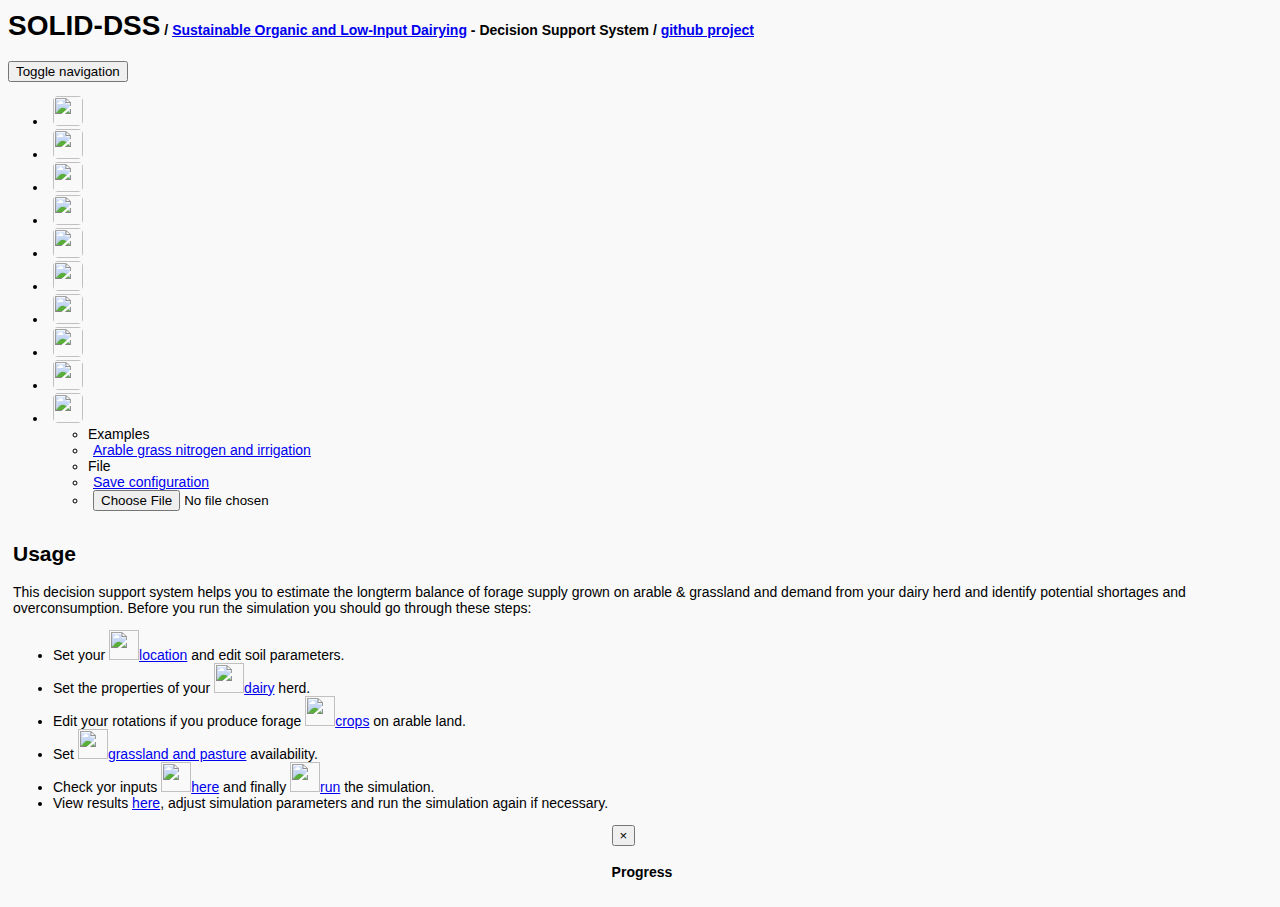
==== index.html @ 54b2c6d6 "Fix js" ====
<!DOCTYPE html>
<html lang="en">
<head>
<meta charset="UTF-8">
<title>SOLID-DSS</title>
<!-- <link rel="stylesheet" href="https://maxcdn.bootstrapcdn.com/bootstrap/3.3.4/css/bootstrap.min.css"> -->
<link rel="stylesheet" href="lib/bootstrap-3.3.4/css/bootstrap.min.css">
<!-- <link rel="stylesheet" href="https://maxcdn.bootstrapcdn.com/bootstrap/3.3.4/css/bootstrap-theme.min.css"> -->
<link rel="stylesheet" href="lib/bootstrap-3.3.4/css/bootstrap-theme.min.css">
<link rel="stylesheet" href="lib/bootstrap-select.min.css">
<!-- <link rel='stylesheet' href='http://code.jquery.com/ui/1.11.2/themes/smoothness/jquery-ui.min.css'> -->
<link rel="stylesheet" href="https://cdnjs.cloudflare.com/ajax/libs/leaflet/0.7.7/leaflet.css" />
<link rel='stylesheet' href='lib/jquery-ui.min.css'>
<link rel="stylesheet" href="lib/crop-rotation-ui.css">
<link rel="stylesheet" href="css/ribbon.css">
<link href="lib/c3.css" rel="stylesheet" type="text/css">
<!-- <script src="https://ajax.googleapis.com/ajax/libs/jquery/1.11.2/jquery.min.js"></script> -->
<script src="lib/jquery.min.js"></script>
<!-- <script src='http://cdnjs.cloudflare.com/ajax/libs/jqueryui/1.11.2/jquery-ui.min.js'></script> -->
<script src='lib/jquery-ui.min.js'></script>
<!-- <script src="https://maxcdn.bootstrapcdn.com/bootstrap/3.3.4/js/bootstrap.min.js"></script> -->
<script src="lib/bootstrap-3.3.4/js/bootstrap.min.js"></script>
<script src="lib/bootstrap-select.min.js"></script>
<script src="https://cdnjs.cloudflare.com/ajax/libs/leaflet/0.7.7/leaflet.js"></script>
<!-- <script src="http://d3js.org/d3.v3.min.js"></script> -->
<script src="lib/d3.min.js" charset="utf-8"></script>
<!-- <script src="lib/c3.0.49.min.js"></script> -->
<script src="lib/c3.min.js"></script>
<script src="lib/simple_statistics.js"></script>
<script src="lib/spin.js"></script>
<script src="lib/FileSaver.min.js"></script>
<script src="lib/jquery.inview.min.js"></script>
<script src="lib/crop-rotation-ui.js"></script>
<script src="lib/weather.solar.js"></script>
<script src="lib/dairy.min.js"></script>
<script src="lib/pathseg.js"></script> <!-- polyfill https://github.com/progers/pathseg -->
<script src="js/index.ui.min.js"></script>
<script src="js/index.min.js"></script>
<style type="text/css">
/*label {
  font-weight: 500;
  line-height: 1.1;
}*/
.scroll-area {
  height: 300px;
  position: relative;
  overflow: auto;
}


body {
  background-color: rgba(249, 249, 249, 1);
  font-size: 14px;
  font-family:"Helvetica Neue", Arial, Helvetica, sans-serif;  
}

.modal {
  text-align: center;
}

@media screen and (min-width: 768px) { 
  .modal:before {
    display: inline-block;
    vertical-align: middle;
    content: " ";
    height: 100%;
  }
}

#results-dlg .modal-dialog {
    overflow-y: initial !important
}

#results-dlg .modal-body{
    height: 600px;
    overflow-y: auto;
}

.modal-dialog {
  display: inline-block;
  text-align: left;
  vertical-align: middle;
}

#navbar {
  box-shadow: none;
  background-image: none;
  border-width: 0;

}

#navbar-collapse {
  padding-left: 0px;
  overflow: hidden;
}

#navbar-collapse a {
  text-align: center;
  padding: 5px;
}

.nav > li > a {
  border-radius: 5px;
}

.scroll-area > div {
  padding-left: 5px;
  padding-right: 50px;
}


#navbar-collapse img:hover {
  background-color: #e7e7e7;
}

#navbar-collapse img {
  border-radius: 5px;
}


.input-group-addon {
  min-width: 90px;
}

.input-group-addon.long-input-desc {
  min-width: 250px;
  max-width: 250px;
}

.panel-title > a.feed-selected {
  color: rgb(0, 109, 44);
}

.crop-rotation > #well, .crop-rotation > #main, .crop-rotation > #edit {
  background-color:  rgba(249, 249, 249, 1);
}

/*.crop-rotation > #edit {
  max-height: 50px !important;
  min-height: 50px !important;
}*/

.alert {
  position: absolute;
  top: 0;
  right: 0;
  left: 0;
  margin-top: 20px;
  margin-left: auto;
  margin-right: auto;
  z-index: 100;
}

.c3.chart {
  min-height: 350px;
  max-height: 350px;
}

#dairy-chart-1 .c3-circle {
  stroke-width: 2px;
  opacity: 1 !important;
}

.c3-line {
  stroke-width: 2px;
}

.c3-region.region-wheat {
  fill: rgb(8,81,156);
}
.c3-region.region-grass-legume {
  fill: rgb(0,109,44);
}
.c3-region.region-maize-silage {
  fill: rgb(210, 210, 5);
}
.c3-region.region-barley {
  fill: rgb(203, 24, 29);
}
.c3-region.region-oats {
  fill: rgb(204, 76, 2);
}
.c3-region.region-rye {
  fill: rgb(106, 81, 163);
}
.c3-region.region-grey1 {
  fill: rgb(190, 190, 190);
}
.c3-region.region-grey2 {
  fill: rgb(230, 230, 230);
}

/*#navbar svg {
  width: 60px;
  height: 60px;
}

#navbar svg path {
  fill: #333;
}

#navbar a:hover path {
  fill: #337ab7;
}*/

#navbar img {
  width: 30px;
  height: 30px;
}

#navbar img.inflate {
  width: 40px;
  height: 40px;
}

#title.deflate {
  font-size: 0;
}

#title {
  margin-top: 10px;
}

#map {
  height: 400px;
  border: 1px solid;
  border-color: rgb(204, 204, 204);
  border-radius: 4px;
}

.map-spinner #spinner {
  width: 20px;
  height: 40px;
}

</style>
</head>
<body>

  <div class="container">
    <h1 id='title'>SOLID-DSS<span style='font-size:50%;'> / <a href="http://www.solidairy.eu/" title='http://www.solidairy.eu/'><span class='glyphicon glyphicon-link' aria-hidden="true"></span> Sustainable Organic and Low-Input Dairying</a> - Decision Support System / <a href="https://github.com/zalf-lse/solid-dss" title='https://github.com/zalf-lse/solid-dss'><span class='glyphicon glyphicon-link' aria-hidden="true"></span> github project</a></span></h1>
    <nav id="navbar" class="navbar navbar-default" role="navigation"> 
        <div class="navbar-header">
            <button type="button" class="navbar-toggle" data-toggle="collapse" data-target="#navbar-collapse"> 
                <span class="sr-only">Toggle navigation</span> 
                <span class="icon-bar"></span> 
                <span class="icon-bar"></span> 
                <span class="icon-bar"></span> 
            </button>
        </div>
        <div class="collapse navbar-collapse" id="navbar-collapse">
          <ul class="nav navbar-nav navbar-left">
            <li class='active' data-toggle="popover" data-placement="right" data-content="Introduction">
              <a href="#intro">
                <img class='svg' src='img/info.svg' height='60' width='60'>
              </a>
            </li>
            <li data-toggle="popover" data-placement="right" data-content="Location &amp; weather">
              <a href="#location">
                <img class='svg' src='img/weather.svg' height='60' width='60'>
              </a>
            </li>
            <li data-toggle="popover" data-placement="right" data-content="Simulation settings">
              <a href="#settings">
                <img class='svg' src='img/settings.svg' height='60' width='60'>
              </a>
            </li>
            <li data-toggle="popover" data-content="Dairy herd" data-placement="right">
              <a href="#herd">
                <img class='svg' src='img/cow.svg' height='60' width='60'>
              </a>
            </li>
            <li data-toggle="popover" data-placement="right" data-content="Purchased feedstuff">
              <a href="#feed">
                <img class='svg' src='img/feed.svg' height='60' width='60'>
              </a>
            </li>
            <li data-toggle="popover" data-placement="right" data-content="Crop production">
              <a href="#crop">
                <img class='svg' src='img/crop.svg' height='60' width='60'>
              </a>
            </li>
            <li data-toggle="popover" data-placement="right" data-content="Grassland &amp; pasture">
              <a href="#grass">
                <img class='svg' src='img/grass.svg' height='60' width='60'>
              </a>
            </li>

            <li data-toggle="popover" data-placement="right" data-content="Input summary">
              <a href="#input-summary">
                <img class='svg' src='img/chart.svg' height='60' width='60'>
              </a>
            </li>

            <li data-toggle="popover" data-placement="right" data-content="Run simulation">
              <a id='run-btn' href="#run">
                <img class='svg' src='img/run.svg' height='60' width='60'>
              </a>
            </li>

            <li id='save-load' class="dropdown" data-toggle="popover" data-placement="right" data-content="Save/load settings to/from local file">
              <a href="#" class="dropdown-toggle" data-toggle="dropdown"><img class='svg' src='img/file.svg' height='60' width='60'><b class="caret"></b></a>
              <ul class="dropdown-menu">
                  <li class="dropdown-header">Examples</li>
                  <li><a id='example1' class="example-file" href="#">Arable grass nitrogen and irrigation</a></li>
                  <li class="dropdown-header">File</li>
                  <li><a id='save' href="#">Save configuration</a></li>
                  <li><input type="file" id="load" name="files" style='margin-left: 5px;'></li>
                </ul>
            </li>

          </ul>
        </div>
    </nav>


    <div class="scroll-area" data-spy="scroll" data-offset="0">

      <div id="intro" class='text col-md-12'>
        <h2>Usage</h2>
        
        <p>This decision support system helps you to estimate the longterm balance of forage supply grown on arable &amp; grassland and demand from your dairy herd and identify potential shortages and overconsumption. Before you run the simulation you should go through these steps:</p>

          <ul>
            <li>
              Set your <a href="#location"><img class='svg' src='img/weather.svg' height='30' width='30'>location</a> and edit soil parameters.
            </li>
            <li>
              Set the properties of your <a href="#herd"><img class='svg' src='img/cow.svg' height='30' width='30'>dairy</a> herd.
            </li>
            <li>
              Edit your rotations if you produce forage <a href="#crop"><img class='svg' src='img/crop.svg' height='30' width='30'>crops</a> on arable land.
            </li>
            <li>
              Set <a href="#crop"><img class='svg' src='img/grass.svg' height='30' width='30'>grassland and pasture</a> availability.
            </li>
            <li>
              Check yor inputs <a href="#input-summary"><img class='svg' src='img/chart.svg' height='30' width='30'>here</a> and finally <a id='run-link' href="#"><img class='svg' src='img/run.svg' height='30' width='30'>run</a> the simulation.
            </li>
            <li>
              View results <a href="#output-summary">here</a>, adjust simulation parameters and run the simulation again if necessary.
            </li>
          </ul>

      </div>

      <div id="location" class='text col-md-12'>
        <h2>Location and Weather</h2>
      </div>

      <div class='text col-md-12'>
        <h3>Soil</h3>
      </div>

      <div class='col-md-6'>

        <label for="topsoil-texture">Topsoil texture</label>
        <div class="input-group">
          <select id="topsoil-texture" class='form-control parameter-soil' data-toggle="popover" data-placement="bottom" data-content='Soil texture class.'>
            <option value="sandy clay loam">sandy clay loam</option>
            <option value="clay loam">clay loam</option>
            <option value="loam">loam</option>
            <option value="sandy loam" selected>sandy loam</option>
            <option value="loamy sand">loamy sand</option>
            <option value="silt loam">silt loam</option>
            <option value="silty clay loam">silty clay loam</option>
          </select>
          <span class="input-group-addon">year</span>
        </div>
        
        <br>

        <!-- <label for="topsoil-org">Topsoil organic matter</label>
        <div class="input-group">
          <input id="topsoil-org" type='number' data-toggle="popover" data-placement="bottom" class='form-control parameter-soil' value="5" min='0' max='10' data-content='Topsoil organic matter fraction'>
          <span class="input-group-addon">%</span>
        </div>
        
        <br>

        <label for="topsoil-depth">Topsoil depth</label>
        <div class="input-group">
          <input id="topsoil-depth" type='number' data-toggle="popover" data-placement="bottom" class='form-control parameter-soil' value="20" min='' max='50' data-content='Depth of topsoil'>
          <span class="input-group-addon">cm</span>
        </div>

        <br> -->
          
      </div>

      <div class='col-md-6'>

        <label for="subsoil-texture">Subsoil texture</label>
        <div class="input-group">
          <select id="subsoil-texture" class='form-control parameter-soil' data-toggle="popover" data-placement="bottom" data-content='Soil texture class.'>
            <option value="sandy clay loam">sandy clay loam</option>
            <option value="clay loam">clay loam</option>
            <option value="loam">loam</option>
            <option value="sandy loam" selected>sandy loam</option>
            <option value="loamy sand">loamy sand</option>
            <option value="silt loam">silt loam</option>
            <option value="silty clay loam">silty clay loam</option>
          </select>
          <span class="input-group-addon">year</span>
        </div>
        
        <br>

        <!-- <label for="subsoil-org">Subsoil organic matter</label>
        <div class="input-group">
          <input id="subsoil-org" type='number' data-toggle="popover" data-placement="bottom" class='form-control parameter-soil' value="2" min='0' max='10' data-content='Subsoil organic matter fraction'>
          <span class="input-group-addon">%</span>
        </div>
        
        <br> -->

        <!-- <label for="stone-content">Stone content</label>
        <div class="input-group">
          <input id="stone-content" type='number' data-toggle="popover" data-placement="bottom" class='form-control parameter-soil' value="2" min='0' max='20' data-content='Stone content by volume.'>
          <span class="input-group-addon">%</span>
        </div>
        
        <br> -->

      </div>

      <div class='col-md-12'>
        <br>
        <div id='map' class='col-md-12' data-content="Click on the map to set coordinates and check weather data availability." data-toggle="popover" data-html="true" data-placement="bottom"></div>
        <br>
      </div>

      <div class='col-md-6' style='display:none;'>
        <br>
        <label for='latitude'>Latitude</label>
        <div class="input-group">       
          <input id='latitude' class="form-control parameter-location" type="number" value="49.875" min="25.375" max="75.375"/>
          <span class="input-group-addon">.00</span>
        </div>

        <br>

      </div>
      <div class='col-md-6' style='display:none;'>
        <br>

        <label for='longitude'>Longitude</label>
        <div class="input-group">       
          <input id='longitude' class="form-control parameter-location" type="number" value="7.875" min="-40.375" max="75.375"/>
          <span class="input-group-addon">.00</span>
        </div>

        <br>

      </div>



      <div class='text col-md-12'>
        <hr>
      </div>

      <div id="settings" class='text col-md-12'>
        <h2>Simulation Settings</h2>
        <p></p>
      </div>

      <div class='col-md-6'>
        
        <label for="start-year">Start year</label>
        <div class="input-group">
          <select id="start-year" class='form-control parameter-simulation' data-toggle="popover" data-placement="bottom" data-content='Start year of simulation (first harvest).'>
            <option value="1997">1997</option>
            <option value="1998">1998</option>
            <option value="1999">1999</option>
            <option value="2000">2000</option>
            <option value="2001">2001</option>
            <option value="2002">2002</option>
            <option value="2003">2003</option>
            <option value="2004">2004</option>
            <option value="2005">2005</option>
            <option value="2006">2006</option>
            <option value="2007">2007</option>
          </select>
          <span class="input-group-addon">year</span>
        </div>
          
      </div>

      <div class='col-md-6'>
          
        <label for="time-step">Time step</label>
        <div class="input-group">
          <select id="time-step" class='form-control parameter-simulation' data-toggle="popover" data-placement="bottom" data-content='Time step for ration formulation.'>
            <option value="fortnight" selected>fortnight</option>
            <option value="monthly">monthly</option>
          </select>
          <span class="input-group-addon">-</span>
        </div>

      </div>

      <div class='col-md-12'>
        <h3>Advanced model settings</h3>
        <p></p>
      </div>

      <div class='col-md-6'>
        <div class="panel-group" id="simulation-crop-accordition-1" role="tablist" aria-multiselectable="true">
          
          <div class="panel panel-default">
            <div class="panel-heading" role="tab" id="headingOne">
              <h4 class="panel-title">
                <a data-toggle="collapse" data-parent="#simulation-crop-accordition-1" href="#wheat" aria-expanded="false" aria-controls="wheat">
                  Wheat
                </a>
              </h4>
            </div>
            <div id="wheat" class="panel-collapse collapse" role="tabpanel" aria-labelledby="headingOne">
              <div class="panel-body">
                <div class="input-group">
                  <span class="input-group-addon long-input-desc">Emergence to double ridge</span>
                  <input id="wheat-emergence-to-double-ridge" type='number' data-toggle="popover" data-placement="bottom" class='form-control parameter-crop' value="284" min='200' max='300' data-content='Temperature sum from emergence to double ridge'/>
                  <span class="input-group-addon">°C</span>
                </div>
                <br/>
                <div class="input-group">
                  <span class="input-group-addon long-input-desc">Double ridge to flowering</span>
                  <input id="wheat-double-ridge-to-flowering" type='number' data-toggle="popover" data-placement="bottom" class='form-control parameter-crop' value="380" min='300' max='450' data-content='Temperature sum from double ridge to flowering'/>
                  <span class="input-group-addon">°C</span>
                </div>
                <br/>
                <div class="input-group">
                  <span class="input-group-addon long-input-desc">Flowering to begin grain filling</span>
                  <input id="wheat-flowering-to-begin-grain-filling" type='number' data-toggle="popover" data-placement="bottom" class='form-control parameter-crop' value="200" min='150' max='250' data-content='Temperature sum from flowering to begin grain filling'/>
                  <span class="input-group-addon">°C</span>
                </div>
                <br/>
                <div class="input-group">
                  <span class="input-group-addon long-input-desc">Grain filling</span>
                  <input id="wheat-grain-filling" type='number' data-toggle="popover" data-placement="bottom" class='form-control parameter-crop' value="420" min='350' max='500' data-content='Temperature sum till end of grain filling'/>
                  <span class="input-group-addon">°C</span>
                </div>
              </div>
            </div>
          </div>

          <div class="panel panel-default">
            <div class="panel-heading" role="tab" id="headingOne">
              <h4 class="panel-title">
                <a data-toggle="collapse" data-parent="#simulation-crop-accordition-1" href="#barley" aria-expanded="false" aria-controls="barley">
                  Barley
                </a>
              </h4>
            </div>
            <div id="barley" class="panel-collapse collapse" role="tabpanel" aria-labelledby="headingOne">
              <div class="panel-body">
                <div class="input-group">
                  <span class="input-group-addon long-input-desc">Emergence to double ridge</span>
                  <input id="barley-emergence-to-double-ridge" type='number' data-toggle="popover" data-placement="bottom" class='form-control parameter-crop' value="284" min='200' max='300' data-content='Temperature sum from emergence to double ridge'/>
                  <span class="input-group-addon">°C</span>
                </div>
                <br/>
                <div class="input-group">
                  <span class="input-group-addon long-input-desc">Double ridge to flowering</span>
                  <input id="barley-double-ridge-to-flowering" type='number' data-toggle="popover" data-placement="bottom" class='form-control parameter-crop' value="300" min='250' max='350' data-content='Temperature sum from double ridge to flowering'/>
                  <span class="input-group-addon">°C</span>
                </div>
                <br/>
                <div class="input-group">
                  <span class="input-group-addon long-input-desc">Flowering to begin grain filling</span>
                  <input id="barley-flowering-to-begin-grain-filling" type='number' data-toggle="popover" data-placement="bottom" class='form-control parameter-crop' value="120" min='100' max='150' data-content='Temperature sum from flowering to begin grain filling'/>
                  <span class="input-group-addon">°C</span>
                </div>
                <br/>
                <div class="input-group">
                  <span class="input-group-addon long-input-desc">Grain filling</span>
                  <input id="barley-grain-filling" type='number' data-toggle="popover" data-placement="bottom" class='form-control parameter-crop' value="260" min='200' max='300' data-content='Temperature sum till end of grain filling'/>
                  <span class="input-group-addon">°C</span>
                </div>
              </div>
            </div>
          </div>

          <div class="panel panel-default">
            <div class="panel-heading" role="tab" id="headingOne">
              <h4 class="panel-title">
                <a data-toggle="collapse" data-parent="#simulation-crop-accordition-1" href="#rye" aria-expanded="false" aria-controls="rye">
                  Rye
                </a>
              </h4>
            </div>
            <div id="rye" class="panel-collapse collapse" role="tabpanel" aria-labelledby="headingOne">
              <div class="panel-body">
                <div class="input-group">
                  <span class="input-group-addon long-input-desc">Emergence to double ridge</span>
                  <input id="rye-emergence-to-double-ridge" type='number' data-toggle="popover" data-placement="bottom" class='form-control parameter-crop' value="284" min='200' max='300' data-content='Temperature sum from emergence to double ridge'>
                  <span class="input-group-addon"/>°C</span>
                </div>
                <br/>
                <div class="input-group">
                  <span class="input-group-addon long-input-desc">Double ridge to flowering</span>
                  <input id="rye-double-ridge-to-flowering" type='number' data-toggle="popover" data-placement="bottom" class='form-control parameter-crop' value="200" min='150' max='250' data-content='Temperature sum from double ridge to flowering'>
                  <span class="input-group-addon"/>°C</span>
                </div>
                <br/>
                <div class="input-group">
                  <span class="input-group-addon long-input-desc">Flowering to begin grain filling</span>
                  <input id="rye-flowering-to-begin-grain-filling" type='number' data-toggle="popover" data-placement="bottom" class='form-control parameter-crop' value="400" min='300' max='500' data-content='Temperature sum from flowering to begin grain filling'/>
                  <span class="input-group-addon">°C</span>
                </div>
                <br/>
                <div class="input-group">
                  <span class="input-group-addon long-input-desc">Grain filling</span>
                  <input id="rye-grain-filling" type='number' data-toggle="popover" data-placement="bottom" class='form-control parameter-crop' value="350" min='300' max='400' data-content='Temperature sum till end of grain filling'/>
                  <span class="input-group-addon">°C</span>
                </div>
              </div>
            </div>
          </div>

        </div>
      </div>

      <div class='col-md-6'>
        <div class="panel-group" id="simulation-crop-accordition-2" role="tablist" aria-multiselectable="true">

          <div class="panel panel-default">
            <div class="panel-heading" role="tab" id="headingOne">
              <h4 class="panel-title">
                <a data-toggle="collapse" data-parent="#simulation-crop-accordition-2" href="#oats" aria-expanded="false" aria-controls="oats">
                  Oats
                </a>
              </h4>
            </div>
            <div id="oats" class="panel-collapse collapse" role="tabpanel" aria-labelledby="headingOne">
              <div class="panel-body">
                <div class="input-group">
                  <span class="input-group-addon long-input-desc">Emergence to double ridge</span>
                  <input id="oats-emergence-to-double-ridge" type='number' data-toggle="popover" data-placement="bottom" class='form-control parameter-crop' value="300" min='200' max='400' data-content='Temperature sum from emergence to double ridge'/>
                  <span class="input-group-addon">°C</span>
                </div>
                <br/>
                <div class="input-group">
                  <span class="input-group-addon long-input-desc">Double ridge to flowering</span>
                  <input id="oats-double-ridge-to-flowering" type='number' data-toggle="popover" data-placement="bottom" class='form-control parameter-crop' value="420" min='300' max='500' data-content='Temperature sum from double ridge to flowering'/>
                  <span class="input-group-addon">°C</span>
                </div>
                <br/>
                <div class="input-group">
                  <span class="input-group-addon long-input-desc">Flowering to begin grain filling</span>
                  <input id="oats-flowering-to-begin-grain-filling" type='number' data-toggle="popover" data-placement="bottom" class='form-control parameter-crop' value="200" min='150' max='250' data-content='Temperature sum from flowering to begin grain filling'/>
                  <span class="input-group-addon">°C</span>
                </div>
                <br/>
                <div class="input-group">
                  <span class="input-group-addon long-input-desc">Grain filling</span>
                  <input id="oats-grain-filling" type='number' data-toggle="popover" data-placement="bottom" class='form-control parameter-crop' value="200" min='150' max='250' data-content='Temperature sum till end of grain filling'/>
                  <span class="input-group-addon">°C</span>
                </div>
              </div>
            </div>
          </div>

          <div class="panel panel-default">
            <div class="panel-heading" role="tab" id="headingOne">
              <h4 class="panel-title">
                <a data-toggle="collapse" data-parent="#simulation-crop-accordition-2" href="#maize" aria-expanded="false" aria-controls="maize">
                  Maize
                </a>
              </h4>
            </div>
            <div id="maize" class="panel-collapse collapse" role="tabpanel" aria-labelledby="headingOne">
              <div class="panel-body">
                <div class="input-group">
                  <span class="input-group-addon long-input-desc">Emergence to shooting</span>
                  <input id="maize-emergence-to-shooting" type='number' data-toggle="popover" data-placement="bottom" class='form-control parameter-crop' value="284" min='200' max='350' data-content='Temperature sum from emergence to shooting'/>
                  <span class="input-group-addon">°C</span>
                </div>
                <br/>
                <div class="input-group">
                  <span class="input-group-addon long-input-desc">Shooting to tasseling</span>
                  <input id="maize-shooting-to-tasseling" type='number' data-toggle="popover" data-placement="bottom" class='form-control parameter-crop' value="190" min='150' max='250' data-content='Temperature sum from shooting to tasseling'/>
                  <span class="input-group-addon">°C</span>
                </div>
                <br/>
                <div class="input-group">
                  <span class="input-group-addon long-input-desc">Tasseling to flowering</span>
                  <input id="maize-tasseling-to-flowering" type='number' data-toggle="popover" data-placement="bottom" class='form-control parameter-crop' value="200" min='100' max='300' data-content='Temperature sum from tasseling to flowering'/>
                  <span class="input-group-addon">°C</span>
                </div>
                <br/>
                <div class="input-group">
                  <span class="input-group-addon long-input-desc">Flowering to corn filling</span>
                  <input id="maize-flowering-to-corn-filling" type='number' data-toggle="popover" data-placement="bottom" class='form-control parameter-crop' value="200" min='100' max='300' data-content='Temperature sum from flowering to corn filling'/>
                  <span class="input-group-addon">°C</span>
                </div>
                <br/>
                <div class="input-group">
                  <span class="input-group-addon long-input-desc">Corn filling</span>
                  <input id="maize-corn-filling" type='number' data-toggle="popover" data-placement="bottom" class='form-control parameter-crop' value="400" min='300' max='500' data-content='Temperature sum corn filling'/>
                  <span class="input-group-addon">°C</span>
                </div>
              </div>
            </div>
          </div>

          <div class="panel panel-default">
            <div class="panel-heading" role="tab" id="headingOne">
              <h4 class="panel-title">
                <a data-toggle="collapse" data-parent="#simulation-crop-accordition-2" href="#grassland" aria-expanded="false" aria-controls="grass">
                  Grass
                </a>
              </h4>
            </div>
            <div id="grassland" class="panel-collapse collapse" role="tabpanel" aria-labelledby="headingOne">
              <div class="panel-body">
                <div class="input-group">
                  <span class="input-group-addon long-input-desc">Flowering</span>
                  <input id="grass-flowering" type='number' data-toggle="popover" data-placement="bottom" class='form-control parameter-crop' value="500" min='250' max='750' data-content='Temperature sum till flowering'/>
                  <span class="input-group-addon">°C</span>
                </div>
              </div>
            </div>
          </div>

        </div>
      </div>


      <div class='col-md-12'>
        <hr>
      </div>
  
      <div id="herd" class='text col-md-12'>
        <h2>Dairy Herd</h2>
        <p></p>

        <h3>Cow</h3>
      </div>
        

      <div class='col-md-6'>

        <label for="is-dual-purpose">Dual purpose breed</label>
        <div class="input-group">
          <select id="is-dual-purpose" class='form-control parameter-herd' data-toggle="popover" data-placement="bottom" data-content='Are your cows a dual purpose breed?'>
            <option value="Yes">Yes</option>
            <option value="No" selected>No</option>
          </select>
          <span class="input-group-addon">-</span>
        </div>

        <br>          

        <label for="mature-bodyweight">Mature body weight</label>
        <div class="input-group">
          <input id="mature-bodyweight" type='number' data-toggle="popover" data-placement="bottom" class='form-control parameter-herd' value="650" min='450' max='850' data-content='Body weight of mature cow'/>
          <span class="input-group-addon">kg</span>
        </div>
        
        <br>
        
        <label for="age-first-calving">Age 1st calving</label>
        <div class="input-group">
          <input id="age-first-calving" type='number' data-toggle="popover" data-placement="bottom" class='form-control parameter-herd' value="24" min='24' max='28' data-content='Age of first calving in month'/>
          <span class="input-group-addon">month</span>
        </div>

        <br>
          
        <label for="weight-first-calving">Body weight 1st calving</label>
        <div class="input-group">
          <input id="weight-first-calving" type='number' data-toggle="popover" data-placement="bottom" class='form-control parameter-herd' value="85" min='75' max='90' data-content='Body weight of heifer at 1st calving as % of body weight of mature cow'/>
          <span class="input-group-addon">%</span>
        </div>
        
        <br>

        <label for="milk-fat">Milk fat</label>
        <div class="input-group">
          <input id="milk-fat"type='number' data-toggle="popover" data-placement="bottom"  class='form-control parameter-herd' value="4.2" min='3' max='6' data-content='Average milk fat'/>
          <span class="input-group-addon">%</span>
        </div>
        
        <br>
          
        <label for="milk-protein">Milk protein</label>
        <div class="input-group">
          <input id="milk-protein" type='number' data-toggle="popover" data-placement="bottom" class='form-control parameter-herd' value="3.4" min='3' max='5' data-content='Average milk protein'/>
          <span class="input-group-addon">%</span>
        </div>
          
        <br>

      </div>


      <div class='col-md-6'>

        <label for="milk-yield-data">Milk yield data, csv (week;kg)</label>
        <div>
          <textarea id="milk-yield-data" rows="17" class='form-control parameter-herd' style='height:100%;max-width:99%;;' data-toggle="popover" data-placement="bottom" data-content='If available paste a semicolon seperated list of week&kg pairs of a typical lactation of an average, mature cow into the textbox. Otherwise clear the box and choose a yield level below.'>1;17.3&#013;&#010;2;27.65&#013;&#010;3;28.14&#013;&#010;4;27.69&#013;&#010;5;30.35&#013;&#010;6;29&#013;&#010;7;28.07&#013;&#010;8;28.16&#013;&#010;9;27.2&#013;&#010;10;26.21&#013;&#010;11;26.03&#013;&#010;12;25.6&#013;&#010;13;25.49&#013;&#010;14;24.31&#013;&#010;15;24.31&#013;&#010;16;24.54&#013;&#010;17;24.29&#013;&#010;18;24.42&#013;&#010;19;24.24&#013;&#010;20;24.84&#013;&#010;21;23.43&#013;&#010;22;22.86&#013;&#010;23;22.1&#013;&#010;24;22.4&#013;&#010;25;21.49&#013;&#010;26;20.43&#013;&#010;27;19.7&#013;&#010;28;18.03&#013;&#010;29;18.49&#013;&#010;30;18.2&#013;&#010;31;15.84&#013;&#010;32;13.49&#013;&#010;33;12.67&#013;&#010;34;12.68&#013;&#010;35;13.45&#013;&#010;36;12.89&#013;&#010;37;13.4&#013;&#010;38;14.37&#013;&#010;39;13.7&#013;&#010;40;12.19&#013;&#010;41;11.13&#013;&#010;42;10.47&#013;&#010;  </textarea>
        </div>

        <br>

        <label for="milk-yield">Milk yield</label>
        <div class="input-group">
          <select id="milk-yield" class='form-control parameter-herd' data-toggle="popover" data-placement="bottom" data-content='Predefined milk yield data'>
            <option value="6500">~ 6500</option>
            <option value="7500">~ 7500</option>
            <option value="8500" selected>~ 8500</option>
            <option value="9500">~ 9500</option>
          </select>
          <span class="input-group-addon">kg</span>
        </div>

        <br>

      </div>

      <div class='text col-md-12'>
        <h3>Herd</h3>
      </div>

      <div class='col-md-6'>

        <label for="calving-interval">Calving interval</label>
        <div class="input-group">
          <input id="calving-interval" type='number' data-toggle="popover" data-placement="bottom" class='form-control parameter-herd' value="13" min='12' max='15' data-content='Month inbetween calvings'/>
          <span class="input-group-addon">month</span>
        </div>
        
        <br>

        <!-- <label for="calving-season">Seasonal calving pattern</label>
        <div class="input-group">
          <select id="calving-season" class='form-control parameter-herd' data-toggle="popover" data-placement="bottom" data-content='Main month of calvings. If month is chosen calving interval is fixed to 12.'>
            <option value="0" selected>None</option>
            <option value="2">Febuary</option>
            <option value="3">March</option>
            <option value="4">April</option>
            <option value="5">May</option>
          </select>
          <span class="input-group-addon">month</span>
        </div>

        <br>
        
        <label for="female-calves-rate">Female calves</label>
        <div class="input-group">
          <input id="female-calves-rate" type='number' data-toggle="popover" data-placement="bottom" class='form-control parameter-herd' value="47" min='45' max='50' data-content='Rate of female calves'>
          <span class="input-group-addon">%</span>
        </div>

        <br>
          
        <label for="still-birth-rate">Still birth</label>
        <div class="input-group">
          <input id="still-birth-rate" type='number' data-toggle="popover" data-placement="bottom" class='form-control parameter-herd' value="7" min='1' max='10' data-content='Dead born calves'>
          <span class="input-group-addon">%</span>
        </div>
        
        <br> -->
          
        <label for="young-stock-cull-rate">Young stock culled</label>
        <div class="input-group">
          <input id="young-stock-cull-rate" type='number' data-toggle="popover" data-placement="bottom" class='form-control parameter-herd' value="15" min='1' max='20' data-content='Rate of young stock that does not make it till 1st parity'/>
          <span class="input-group-addon">%</span>
        </div>
        
        <br>

        <label for="no-groups">Number of groups</label>
        <div class="input-group">
          <input id="no-groups" type='number' data-toggle="popover" data-placement="bottom" class='form-control parameter-herd' value="2" min='1' max='3' data-content='Number of groups w/o dry groups'/>
          <span class="input-group-addon">#</span>
        </div>
        
        <br>

      </div>


      <div class='col-md-6'>

        <label for="herd-size">Herd size</label>
        <div class="input-group">
          <input id="herd-size" type='number' data-toggle="popover" data-placement="bottom" class='form-control parameter-herd' value="30" min='10' max='250' data-content='Total number of cows w/o young stock'/>
          <span class="input-group-addon">#</span>
        </div>
        
        <br>

        <label for="replacement-rate">Replacement rate</label>
        <div class="input-group">
          <input id="replacement-rate" type='number' data-toggle="popover" data-placement="bottom" class='form-control parameter-herd' value="30" min='15' max='40' data-content='Annual herd replacement'/>
          <span class="input-group-addon">%</span>
        </div>
        
        <br>
        
        <label for="dry-periode">Dry period</label>
        <div class="input-group">
          <input id="dry-periode" type='number' data-toggle="popover" data-placement="bottom" class='form-control parameter-herd' value="8" min='4' max='10' data-content='Length of dry period in weeks'/>
          <span class="input-group-addon">weeks</span>
        </div>

        <br>          

      </div>

      <div class='text col-md-12'>
        <h3>Ration</h3>
      </div>

      <div class='col-md-6'>

        <label for="eval-system">Evaluation system</label>
        <div class="input-group">
          <select id="eval-system" data-toggle="popover" data-placement="bottom" class='form-control parameter-feed' data-content='Energy evaluation system used for herd requirements and feedstuff'/>
            <option value="de">German NEL</option>
            <option value="fi">Finnish ME</option>
            <option value="fr">French UFL</option>
            <option value="gb">British ME</option>
          </select>
          <span class="input-group-addon"></span>
        </div>
        
        <br>
        
        <label for="straw-max">Maximum straw in diet</label>
        <div class="input-group">
          <input id="straw-max" type='number' data-toggle="popover" data-placement="bottom" class='form-control parameter-feed' value="1" min='0' max='3' data-content='Maximum straw in diet for non-dry cows.'/>
          <span class="input-group-addon">kg DM</span>
        </div>

        <br>

        <label for="straw-type">Available straw</label>
        <div class="input-group">
          <select id="straw-type" data-toggle="popover" data-placement="bottom" class='form-control parameter-feed' data-content='Select the straw that is available for feeding (no limits on availability assumed)'/>
            <option value="wheat">wheat</option>
            <option value="oats">oats</option>
            <option value="barley">barley</option>
          </select>
          <span class="input-group-addon"></span>
        </div>

        <br>

      </div>

      <div class='col-md-6'>

        <label for="concentrate-share">Maximum concentrate in diet</label>
        <div class="input-group">
          <input id="concentrate-share" type='number' data-toggle="popover" data-placement="bottom" class='form-control parameter-feed' value="30" min='0' max='50' data-content='Maximum concentrate share in diet in % of total dry matter intake'/>
          <span class="input-group-addon">%</span>
        </div>

        <br>

        <label for="rnb-ub">Ruminal nitrogen balance upper bound</label>
        <div class="input-group">
          <select id="rnb-ub" data-toggle="popover" data-placement="bottom" class='form-control parameter-feed' data-content='Upper bound of the ruminal nitrogen balance (RNB) - part of the German protein system'/>
            <option value="Infinity">Infinity</option>
            <option value="50" selected>50</option>
            <option value="0">0</option>
          </select>
          <span class="input-group-addon">g CP</span>
        </div>
        
        <br>

        <label for="rnb-lb">Ruminal nitrogen balance lower bound</label>
        <div class="input-group">
          <select id="rnb-lb" data-toggle="popover" data-placement="bottom" class='form-control parameter-feed' data-content='Lower bound of the ruminal nitrogen balance (RNB) - part of the German protein system'/>
            <option value="-Infinity">-Infinity</option>
            <option value="-10" selected>-10</option>
            <option value="0">0</option>
          </select>
          <span class="input-group-addon">g CP</span>
        </div>
        
        <br>

      </div>

      <div class='text col-md-12'>
        <hr>
      </div>

      <div id="feed" class='text col-md-12'>
        <h2>Purchased or Produced Supplementary Feedstuff</h2>
        <p></p>
        <br>
      </div>


      <div class='col-md-6'>
        <div class="panel-group" id="feed-accordion-1" role="tablist" aria-multiselectable="true">

        </div>
      </div>


      <div class='col-md-6'>
        <div class="panel-group" id="feed-accordion-2" role="tablist" aria-multiselectable="true">

        </div>
      </div>

      <div class='col-md-12'>
        <hr>
      </div>

      <div id="crop" class='text col-md-12'>
        <h2>Crop and Forage Production</h2>
        <p></p>
      </div>

      <div class='col-md-6'>

        <label for="arable-area">Total arable area</label>
        <div class="input-group">
          <input id="arable-area" type='number' data-toggle="popover" data-placement="bottom" class='form-control parameter-crop' value="70" min='1' max='500' data-content='Total arable area'/>
          <span class="input-group-addon">ha</span>
        </div>
        
        <br>

        <label for="grassland-area">Total permanent grassland area</label>
        <div class="input-group">
          <input id="grassland-area" type='number' data-toggle="popover" data-placement="bottom" class='form-control parameter-grassland' value="50" min='1' max='500' data-content='Total permanent grassland area'/>
          <span class="input-group-addon">ha</span>
        </div>
        
        <br>        

        <label for="grassland-legume-share">Permanent grassland legume share</label>
        <div class="input-group">
          <input id="grassland-legume-share"type='number' data-toggle="popover" data-placement="bottom"  class='form-control parameter-grassland' value="20" min='1' max='50' data-content='Share of legumes in permanent grassland sward'/>
          <span class="input-group-addon">%</span>
        </div>
        
        <br>
        
      </div>

      <div class='col-md-6'>

        <label for="cut-threshhold">Grassland cut threshold</label>
        <div class="input-group">
          <input id="cut-threshhold" type='number' data-toggle="popover" data-placement="bottom" class='form-control parameter-grassland' value="1500" min='1000' max='2500' data-content='The minimum acceptable dry matter yield per ha and cut before any harvest is executed (arable and permanent grassland).'/>
          <span class="input-group-addon">kg DM / ha</span>
        </div>

        <br>

        <label for="hay-share">Grassland hay share</label>
        <div class="input-group">
          <input id="hay-share" type='number' data-toggle="popover" data-placement="bottom" class='form-control parameter-grassland' value="10" min='1' max='100' data-content='Share of hay from permanent and arable grassland in % ha after the first cut.'>
          <span class="input-group-addon">%</span>
        </div>

        <br>

        <label for="grassland-N-input">Yearly nitrogen input on permanent grassland</label>
        <div class="input-group">
          <input id="grassland-N-input" type='number' data-toggle="popover" data-placement="bottom"  class='form-control parameter-grassland' value="80" min='0' max='150' data-content='Average yearly mineral or organic nitrogen input on grassland'/>
          <span class="input-group-addon">kg N / ha</span>
        </div>
        
        <br>         

      </div>

      <div class='text col-md-12'>
        <h3>Crop rotation</h3>
        <p></p>
      </div>

      <div id='crop-rotation' class='col-md-12'></div>

  <!--<div class='text col-md-12'>
        <h3>Fertilizer</h3>
        <p>Nam eget purus nec est consectetur vehicula. Nullam ultrices nisl risus, in viverra libero egestas sit amet. Etiam porttitor dolor non eros pulvinar malesuada. Vestibulum sit amet est mollis nulla tempus aliquet. Praesent luctus hendrerit arcu non laoreet. Morbi consequat placerat magna, ac ornare odio sagittis sed. Donec vitae ullamcorper purus. Vivamus non metus ac justo porta volutpat.</p>
      </div>
      
      <div class='col-md-6'>
        <div class="panel-group" id="fertilizer-mineral-accordion" role="tablist" aria-multiselectable="true">
          <div class="panel panel-default">
              <div class="panel-heading" role="tab" id="headingOne">
                <h4 class="panel-title">
                  <a data-toggle="collapse" data-parent="#fertilizer-mineral-accordion" href="#fertilizer-mineral-1" aria-expanded="false" aria-controls="fertilizer-mineral-1">
                    Mineral fertilizer I
                  </a>
                </h4>
              </div>
              <div id="fertilizer-mineral-1" class="panel-collapse collapse" role="tabpanel" aria-labelledby="headingOne">
                <div class="panel-body">

                  <div class="input-group">
                    <span class="input-group-addon">NH4-N</span>
                    <input id="fertilizer-mineral-1-NH4" type='number' data-toggle="popover" data-placement="bottom" class='form-control parameter-fertilizer' value="40" min='0' max='100' data-content='Nitrogen from ammonium (share of total nitrogen)'>
                    <span class="input-group-addon">%</span>
                  </div>
                  <br>
                  <div class="input-group">
                    <span class="input-group-addon">NO3-N</span>
                    <input id="fertilizer-mineral-1-NO3" type='number' data-toggle="popover" data-placement="bottom" class='form-control parameter-fertilizer' value="60" min='0' max='100' data-content='Nitrogen from nitrate (share of total nitrogen)'>
                    <span class="input-group-addon">%</span>
                  </div>
                  <br>
                  <div class="input-group">
                    <span class="input-group-addon">Urea-N</span>
                    <input id="fertilizer-mineral-1-Urea" type='number' data-toggle="popover" data-placement="bottom" class='form-control parameter-fertilizer' value="0" min='0' max='100' data-content='Nitrogen from urea (fraction of total nitrogen)'>
                    <span class="input-group-addon">%</span>
                  </div>

                </div>
              </div>
            </div>
            <div class="panel panel-default">
              <div class="panel-heading" role="tab" id="headingTwo">
                <h4 class="panel-title">
                  <a class="collapsed" data-toggle="collapse" data-parent="#fertilizer-mineral-accordion" href="#fertilizer-mineral-2" aria-expanded="false" aria-controls="fertilizer-mineral-2">
                    Mineral fertilizer II
                  </a>
                </h4>
              </div>
              <div id="fertilizer-mineral-2" class="panel-collapse collapse" role="tabpanel" aria-labelledby="headingTwo">
                <div class="panel-body">
                  <div class="input-group">
                    <span class="input-group-addon">NH4-N</span>
                    <input id="fertilizer-mineral-2-NH4" type='number' data-toggle="popover" data-placement="bottom" class='form-control parameter-fertilizer' value="0" min='0' max='100' data-content='Nitrogen from ammonium (share of total nitrogen)'>
                    <span class="input-group-addon">%</span>
                  </div>
                  <br>
                  <div class="input-group">
                    <span class="input-group-addon">NO3-N</span>
                    <input id="fertilizer-mineral-2-NO3" type='number' data-toggle="popover" data-placement="bottom" class='form-control parameter-fertilizer' value="0" min='0' max='100' data-content='Nitrogen from nitrate (share of total nitrogen)'>
                    <span class="input-group-addon">%</span>
                  </div>
                  <br>
                  <div class="input-group">
                    <span class="input-group-addon">Urea-N</span>
                    <input id="fertilizer-mineral-2-Urea" type='number' data-toggle="popover" data-placement="bottom" class='form-control parameter-fertilizer' value="100" min='0' max='100' data-content='Nitrogen from urea (fraction of total nitrogen)'>
                    <span class="input-group-addon">%</span>
                  </div>
                </div>
              </div>
            </div>
        </div>
      </div>

      <div class='col-md-6'>
        <div class="panel-group" id="fertilizer-organic-accordion" role="tablist" aria-multiselectable="true">
          <div class="panel panel-default">
              <div class="panel-heading" role="tab" id="headingOne">
                <h4 class="panel-title">
                  <a data-toggle="collapse" data-parent="#fertilizer-organic-accordion" href="#slurry" aria-expanded="false" aria-controls="slurry">
                    Slurry
                  </a>
                </h4>
              </div>
              <div id="slurry" class="panel-collapse collapse" role="tabpanel" aria-labelledby="headingOne">
                <div class="panel-body">
                  <div class="input-group">
                    <span class="input-group-addon">N</span>
                    <input id="fertilizer-slurry-N" type='number' data-toggle="popover" data-placement="bottom" class='form-control parameter-fertilizer' value="3" min='2' max='5' data-content='Nitrogen per m-3 fresh matter'>
                    <span class="input-group-addon">kg N / m3</span>
                  </div>
                  <br>
                  <div class="input-group">
                    <span class="input-group-addon">DM</span>
                    <input id="fertilizer-slurry-drymatter" type='number' data-toggle="popover" data-placement="bottom" class='form-control parameter-fertilizer' value="8" min='4' max='10' data-content='Dry matter fraction of fresh matter'>
                    <span class="input-group-addon">%</span>
                  </div>
                </div>
              </div>
            </div>
            <div class="panel panel-default">
              <div class="panel-heading" role="tab" id="headingTwo">
                <h4 class="panel-title">
                  <a class="collapsed" data-toggle="collapse" data-parent="#fertilizer-organic-accordion" href="#manure" aria-expanded="false" aria-controls="manure">
                    Manure
                  </a>
                </h4>
              </div>
              <div id="manure" class="panel-collapse collapse" role="tabpanel" aria-labelledby="headingTwo">
                <div class="panel-body">
                  <div class="input-group">
                    <span class="input-group-addon">N</span>
                    <input id="fertilizer-manure-N" type='number' data-toggle="popover" data-placement="bottom" class='form-control parameter-fertilizer' value="5" min='3' max='8' data-content='Nitrogen per tonne fresh matter'>
                    <span class="input-group-addon">kg N / t FM</span>
                  </div>
                  <br>
                  <div class="input-group">
                    <span class="input-group-addon">DM</span>
                    <input id="fertilizer-manure-drymatter" type='number' data-toggle="popover" data-placement="bottom" class='form-control parameter-fertilizer' value="25" min='20' max='30' data-content='Dry matter fraction of fresh matter'>
                    <span class="input-group-addon">%</span>
                  </div>
                </div>
              </div>
            </div>
        </div>
      </div>

      <div class='col-md-12'>
        <hr>
      </div> -->
      
      <div id="grass" class='text col-md-12'>
        <h2>Pasture</h2>
        <p></p>
      </div>

      <div class='col-md-6'>

        <label for="pasture-share">Pasture share</label>
        <div class="input-group">
          <input id="pasture-share" type='number' data-toggle="popover" data-placement="bottom" class='form-control parameter-grassland' value="50" min='1' max='100' data-content='Pasture share of grassland area'/>
          <span class="input-group-addon">%</span>
        </div>
        
        <br>

        <label for="time-at-pasture">Time at pasture</label>
        <div class="input-group">
          <input id="time-at-pasture" type='number' data-toggle="popover" data-placement="bottom" class='form-control parameter-grassland' value="6" min='1' max='18' data-content='Hours grazing per day.'/>
          <span class="input-group-addon">h</span>
        </div>
        
        <br>

        
        <!-- <label for="no-paddocks">Number paddocks</label>
        <div class="input-group">
          <input id="no-paddocks" type='number' data-toggle="popover" data-placement="bottom" class='form-control parameter-grassland' value="1" min='1' max='5' data-content='Number of paddocks'>
          <span class="input-group-addon">#</span>
        </div>
        
        <br> -->
        
        <!-- <label for="grassland-slope">Average slope</label>
        <div class="input-group">
          <input id="grassland-slope"type='number' data-toggle="popover" data-placement="bottom"  class='form-control parameter-grassland' value="0" min='0' max='10' data-content='Slope'>
          <span class="input-group-addon">%</span>
        </div>
        
        <br> -->
        
        <!-- <label for="legume-share">Share of legumes in sward</label>
        <div class="input-group">
          <input id="legume-share" type='number' data-toggle="popover" data-placement="bottom"  class='form-control parameter-grassland' value="15" min='0' max='50' data-content='Initial share of legumes'>
          <span class="input-group-addon">%</span>
        </div>

        <br> -->

        
      </div>


      <div class='col-md-6'>
        
        <!-- <label for="grazing-system">Grazing system</label>
        <div class="input-group">
          <select id="grazing-system" class='form-control parameter-grassland' data-toggle="popover" data-placement="bottom" data-content='Grazing system'>
            <option value="rotational" selected>rotational</option>
            <option value="continuous">continuous</option>
          </select>
          <span class="input-group-addon">-</span>
        </div>

        <br> -->

        <label for="grazing-start">Month grazing starts</label>
        <div class="input-group">
          <input id="grazing-start" type='number' data-toggle="popover" data-placement="bottom" class='form-control parameter-grassland' value="4" min='3' max='5' data-content='When does grazing on average start.'/>
          <span class="input-group-addon">#</span>
        </div>
        
        <br>

        <label for="grazing-end">Month grazing ends</label>
        <div class="input-group">
          <input id="grazing-end" type='number' data-toggle="popover" data-placement="bottom" class='form-control parameter-grassland' value="10" min='8' max='11' data-content='When does grazing on average end.'/>
          <span class="input-group-addon">#</span>
        </div>
        
      </div>
      
      <div class='col-md-12'>
        <hr>
      </div>

      <div  id="input-summary" class='col-md-12'>
        <h2>Input Summary</h2>
      </div>

      <div id="weather-charts" class='chart-main col-md-12'>
        <h3>Location and weather</h3>
        <p>
          <div id='weather-chart-1' class='chart'></div> 
        </p>
        <p>
          <div id='weather-chart-2'></div> 
        </p>
      </div>

      <div class='col-md-12'>
        <hr>
      </div>
      
      <div id="dairy-charts" class='chart-main col-md-12'>
        <h3>Dairy herd</h3>
        <h4>Milk yield</h4>
        <p>
          <div id='dairy-chart-1'></div> 
        </p>
        <h4>Distribution of parities</h4>
        <p>
          <div id='dairy-chart-2'></div> 
        </p>
        <h4>Daily energy and protein requirements</h4>
        <p>
          <div id='dairy-chart-3'></div> 
        </p>
      </div>

      <div class='col-md-12'>
        <hr>
      </div>

      <div id="crop-charts" class='chart-main col-md-12'>
        <h3>Crops and grassland</h3>
        <p>
          <div id='arable-chart-1' class='chart col-md-6'></div> 
          <div id='area-chart-1' class='chart col-md-6'></div> 
        </p>
      </div>

      <div class='col-md-12'>
        <hr>
      </div>      

      <div  id="output-summary" class='col-md-12'>
        <h2>Results</h2>
      </div>

      <div class='chart-main col-md-12'>
        <h4>Yields</h4>
        <p>Averaged if a crop appears twice or more in a rotation</p>
        <div class ='form-group'>
          <select id='result-yield-select' class="selectpicker" data-width="fit" data-size="5">
          </select>
        </div>        
        <p>
          <div id='yield-chart' class='chart'></div> 
        </p>
      </div>

      <div class='chart-main col-md-12'>
        <h4>Water-/ nitrogen deficits and irrigation</h4>
        <p>Averaged over 10 days</p>
        <div class ='form-group'>
          <select id='result-water-select' class="selectpicker" data-width="fit" data-size="5">
          </select>
        </div>        
        <p>
          <div id='water-chart' class='chart'></div> 
        </p>
      </div>
  
      <div class='chart-main col-md-12'>
        <h4>Dry matter intake from pasture</h4>
        <p>Averaged over groups and periods</p>       
        <p>
          <div id='intake-chart' class='chart'></div> 
        </p>
      </div>
  
      <div id='diet-charts' class='chart-main col-md-12'></div>


      <div class='chart-main col-md-12'>
        <h4>Feedstuff surplus</h4>
        <p>Total produced minus total consumed</p>       
        <p>
          <div id='feed-surplus-chart' class='chart'></div> 
        </p>
      </div>


      <div class='col-md-12' style='min-height:100px;'></div>

  
    </div> <!-- scroll area -->

  </div> <!-- container -->

  <!-- <div class='git-ribbon'>
    <a href='https://github.com/zalf-lse/solid-dss'>work in progress</a>
  </div> -->

  <div id='progress-dlg' class='modal' tabindex='-1' role='dialog'>
    <div class='modal-dialog'>
      <div class='modal-content'>
        <div class='modal-header'>
          <button type='button' class='close' data-dismiss='modal' aria-label='Close'><span aria-hidden='true'>&times;</span></button>
          <h4 class='modal-title'>Progress</h4>
        </div>        
        <div class='modal-body'>
        </div>
      </div><!-- /.modal-content -->
    </div><!-- /.modal-dialog -->
  </div><!-- /.modal -->

<!--   <div  id='results-dlg' class='modal' tabindex='-1' role='dialog'>
    <div class='modal-dialog modal-lg'>
      <div class='modal-content'>
        <div class='modal-header'>
          <button type='button' class='close' data-dismiss='modal' aria-label='Close'><span aria-hidden='true'>&times;</span></button>
          <h4 class='modal-title'>Results</h4>
        </div>
        <div class='modal-body'>
          <div id="run" class='text col-md-12'>
            <div class ='form-group'>
              <label>Water Stress:&nbsp;</label>
              <select id='result-water-select' class="selectpicker" data-width="fit">
              </select>
            </div>
            <div id='water-chart' class='result-chart'></div>
            </p>
          </div>
        </div>
        <div class='modal-footer'>
          <button type='button' class='btn btn-default' data-dismiss='modal'>Close</button>
          <button type='button' class='btn btn-primary'>Save</button>
        </div>
      </div>
    </div>
  </div> -->

</body>
</html>
---- lib/c3.css ----
/*-- Chart --*/
.c3 svg {
  font: 10px sans-serif;
  -webkit-tap-highlight-color: rgba(0, 0, 0, 0); }

.c3 path, .c3 line {
  fill: none;
  stroke: #000; }

.c3 text {
  -webkit-user-select: none;
  -moz-user-select: none;
  user-select: none; }

.c3-legend-item-tile, .c3-xgrid-focus, .c3-ygrid, .c3-event-rect, .c3-bars path {
  shape-rendering: crispEdges; }

.c3-chart-arc path {
  stroke: #fff; }

.c3-chart-arc text {
  fill: #fff;
  font-size: 13px; }

/*-- Axis --*/
/*-- Grid --*/
.c3-grid line {
  stroke: #aaa; }

.c3-grid text {
  fill: #aaa; }

.c3-xgrid, .c3-ygrid {
  stroke-dasharray: 3 3; }

/*-- Text on Chart --*/
.c3-text.c3-empty {
  fill: #808080;
  font-size: 2em; }

/*-- Line --*/
.c3-line {
  stroke-width: 1px; }

/*-- Point --*/
.c3-circle._expanded_ {
  stroke-width: 1px;
  stroke: white; }

.c3-selected-circle {
  fill: white;
  stroke-width: 2px; }

/*-- Bar --*/
.c3-bar {
  stroke-width: 0; }

.c3-bar._expanded_ {
  fill-opacity: 0.75; }

/*-- Focus --*/
.c3-target.c3-focused {
  opacity: 1; }

.c3-target.c3-focused path.c3-line, .c3-target.c3-focused path.c3-step {
  stroke-width: 2px; }

.c3-target.c3-defocused {
  opacity: 0.3 !important; }

/*-- Region --*/
.c3-region {
  fill: steelblue;
  fill-opacity: 0.1; }

/*-- Brush --*/
.c3-brush .extent {
  fill-opacity: 0.1; }

/*-- Select - Drag --*/
/*-- Legend --*/
.c3-legend-item {
  font-size: 12px; }

.c3-legend-item-hidden {
  opacity: 0.15; }

.c3-legend-background {
  opacity: 0.75;
  fill: white;
  stroke: lightgray;
  stroke-width: 1; }

/*-- Title --*/
.c3-title {
  font: 14px sans-serif; }

/*-- Tooltip --*/
.c3-tooltip-container {
  z-index: 10; }

.c3-tooltip {
  border-collapse: collapse;
  border-spacing: 0;
  background-color: #fff;
  empty-cells: show;
  -webkit-box-shadow: 7px 7px 12px -9px #777777;
  -moz-box-shadow: 7px 7px 12px -9px #777777;
  box-shadow: 7px 7px 12px -9px #777777;
  opacity: 0.9; }

.c3-tooltip tr {
  border: 1px solid #CCC; }

.c3-tooltip th {
  background-color: #aaa;
  font-size: 14px;
  padding: 2px 5px;
  text-align: left;
  color: #FFF; }

.c3-tooltip td {
  font-size: 13px;
  padding: 3px 6px;
  background-color: #fff;
  border-left: 1px dotted #999; }

.c3-tooltip td > span {
  display: inline-block;
  width: 10px;
  height: 10px;
  margin-right: 6px; }

.c3-tooltip td.value {
  text-align: right; }

/*-- Area --*/
.c3-area {
  stroke-width: 0;
  opacity: 0.2; }

/*-- Arc --*/
.c3-chart-arcs-title {
  dominant-baseline: middle;
  font-size: 1.3em; }

.c3-chart-arcs .c3-chart-arcs-background {
  fill: #e0e0e0;
  stroke: none; }

.c3-chart-arcs .c3-chart-arcs-gauge-unit {
  fill: #000;
  font-size: 16px; }

.c3-chart-arcs .c3-chart-arcs-gauge-max {
  fill: #777; }

.c3-chart-arcs .c3-chart-arcs-gauge-min {
  fill: #777; }

.c3-chart-arc .c3-gauge-value {
  fill: #000;
  /*  font-size: 28px !important;*/ }
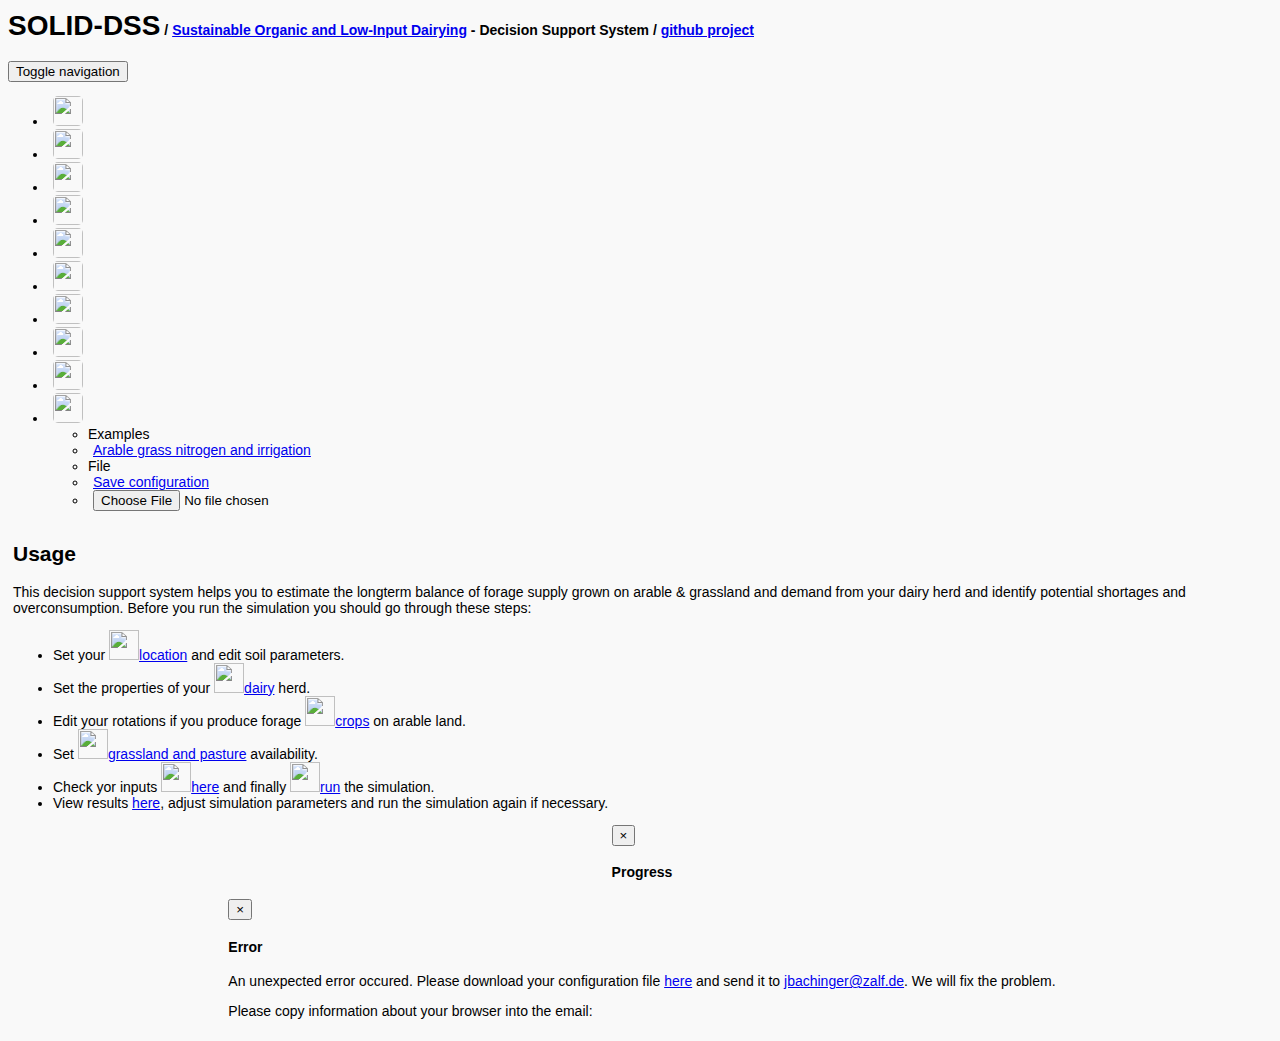
==== commit 04dea753: "Update" ====
--- a/index.html
+++ b/index.html
@@ -67,6 +67,13 @@
   }
 }
 
+/*modal-sm:before {
+  display: inline-block;
+  vertical-align: middle;
+  content: " ";
+  height: 100%;
+}*/
+
 #results-dlg .modal-dialog {
     overflow-y: initial !important
 }
@@ -101,6 +108,10 @@
 
 .nav > li > a {
   border-radius: 5px;
+}
+
+#feed-accordion-1 a:not(.feed-selected), #feed-accordion-2 a:not(.feed-selected) {
+  color: rgb(203, 24, 29);
 }
 
 .scroll-area > div {
@@ -365,7 +376,7 @@
             <option value="silt loam">silt loam</option>
             <option value="silty clay loam">silty clay loam</option>
           </select>
-          <span class="input-group-addon">year</span>
+          <span class="input-group-addon">-</span>
         </div>
         
         <br>
@@ -401,7 +412,7 @@
             <option value="silt loam">silt loam</option>
             <option value="silty clay loam">silty clay loam</option>
           </select>
-          <span class="input-group-addon">year</span>
+          <span class="input-group-addon">-</span>
         </div>
         
         <br>
@@ -501,6 +512,363 @@
       </div>
 
       <div class='col-md-12'>
+        <hr>
+      </div>
+  
+      <div id="herd" class='text col-md-12'>
+        <h2>Dairy Herd</h2>
+        <p></p>
+
+        <h3>Cow</h3>
+      </div>
+        
+
+      <div class='col-md-6'>
+
+        <label for="is-dual-purpose">Dual purpose breed</label>
+        <div class="input-group">
+          <select id="is-dual-purpose" class='form-control parameter-herd' data-toggle="popover" data-placement="bottom" data-content='Are your cows a dual purpose breed?'>
+            <option value="Yes">Yes</option>
+            <option value="No" selected>No</option>
+          </select>
+          <span class="input-group-addon">-</span>
+        </div>
+
+        <br>          
+
+        <label for="mature-bodyweight">Mature body weight</label>
+        <div class="input-group">
+          <input id="mature-bodyweight" type='number' data-toggle="popover" data-placement="bottom" class='form-control parameter-herd' value="650" min='450' max='850' data-content='Body weight of mature cow'/>
+          <span class="input-group-addon">kg</span>
+        </div>
+        
+        <br>
+        
+        <label for="age-first-calving">Age 1st calving</label>
+        <div class="input-group">
+          <input id="age-first-calving" type='number' data-toggle="popover" data-placement="bottom" class='form-control parameter-herd' value="24" min='24' max='28' data-content='Age of first calving in month'/>
+          <span class="input-group-addon">month</span>
+        </div>
+
+        <br>
+          
+        <label for="weight-first-calving">Body weight 1st calving</label>
+        <div class="input-group">
+          <input id="weight-first-calving" type='number' data-toggle="popover" data-placement="bottom" class='form-control parameter-herd' value="85" min='75' max='90' data-content='Body weight of heifer at 1st calving as % of body weight of mature cow'/>
+          <span class="input-group-addon">%</span>
+        </div>
+        
+        <br>
+
+        <label for="milk-fat">Milk fat</label>
+        <div class="input-group">
+          <input id="milk-fat"type='number' data-toggle="popover" data-placement="bottom"  class='form-control parameter-herd' value="4.2" min='3' max='6' data-content='Average milk fat'/>
+          <span class="input-group-addon">%</span>
+        </div>
+        
+        <br>
+          
+        <label for="milk-protein">Milk protein</label>
+        <div class="input-group">
+          <input id="milk-protein" type='number' data-toggle="popover" data-placement="bottom" class='form-control parameter-herd' value="3.4" min='3' max='5' data-content='Average milk protein'/>
+          <span class="input-group-addon">%</span>
+        </div>
+          
+        <br>
+
+      </div>
+
+
+      <div class='col-md-6'>
+
+        <label for="milk-yield-data">Milk yield data, csv (week;kg)</label>
+        <div>
+          <textarea id="milk-yield-data" rows="17" class='form-control parameter-herd' style='height:100%;max-width:99%;;' data-toggle="popover" data-placement="bottom" data-content='If available paste a semicolon seperated list of week&kg pairs of a typical lactation of an average, mature cow into the textbox. Otherwise choose a yield level below.'>1;17.3&#013;&#010;2;27.65&#013;&#010;3;28.14&#013;&#010;4;27.69&#013;&#010;5;30.35&#013;&#010;6;29&#013;&#010;7;28.07&#013;&#010;8;28.16&#013;&#010;9;27.2&#013;&#010;10;26.21&#013;&#010;11;26.03&#013;&#010;12;25.6&#013;&#010;13;25.49&#013;&#010;14;24.31&#013;&#010;15;24.31&#013;&#010;16;24.54&#013;&#010;17;24.29&#013;&#010;18;24.42&#013;&#010;19;24.24&#013;&#010;20;24.84&#013;&#010;21;23.43&#013;&#010;22;22.86&#013;&#010;23;22.1&#013;&#010;24;22.4&#013;&#010;25;21.49&#013;&#010;26;20.43&#013;&#010;27;19.7&#013;&#010;28;18.03&#013;&#010;29;18.49&#013;&#010;30;18.2&#013;&#010;31;15.84&#013;&#010;32;13.49&#013;&#010;33;12.67&#013;&#010;34;12.68&#013;&#010;35;13.45&#013;&#010;36;12.89&#013;&#010;37;13.4&#013;&#010;38;14.37&#013;&#010;39;13.7&#013;&#010;40;12.19&#013;&#010;41;11.13&#013;&#010;42;10.47&#013;&#010;  </textarea>
+        </div>
+
+        <br>
+
+        <label for="milk-yield">Milk yield</label>
+        <div class="input-group">
+          <select id="milk-yield" class='form-control parameter-herd' data-toggle="popover" data-placement="bottom" data-content='Predefined milk yield data'>
+            <option value="data" selected>data</option>
+            <option value="6500">~ 6500</option>
+            <option value="7500">~ 7500</option>
+            <option value="8500">~ 8500</option>
+            <option value="9500">~ 9500</option>
+          </select>
+          <span class="input-group-addon">kg</span>
+        </div>
+
+        <br>
+
+      </div>
+
+      <div class='text col-md-12'>
+        <h3>Herd</h3>
+      </div>
+
+      <div class='col-md-6'>
+
+        <label for="calving-interval">Calving interval</label>
+        <div class="input-group">
+          <input id="calving-interval" type='number' data-toggle="popover" data-placement="bottom" class='form-control parameter-herd' value="13" min='12' max='15' data-content='Month inbetween calvings'/>
+          <span class="input-group-addon">month</span>
+        </div>
+        
+        <br>
+
+        <!-- <label for="calving-season">Seasonal calving pattern</label>
+        <div class="input-group">
+          <select id="calving-season" class='form-control parameter-herd' data-toggle="popover" data-placement="bottom" data-content='Main month of calvings. If month is chosen calving interval is fixed to 12.'>
+            <option value="0" selected>None</option>
+            <option value="2">Febuary</option>
+            <option value="3">March</option>
+            <option value="4">April</option>
+            <option value="5">May</option>
+          </select>
+          <span class="input-group-addon">month</span>
+        </div>
+
+        <br>
+        
+        <label for="female-calves-rate">Female calves</label>
+        <div class="input-group">
+          <input id="female-calves-rate" type='number' data-toggle="popover" data-placement="bottom" class='form-control parameter-herd' value="47" min='45' max='50' data-content='Rate of female calves'>
+          <span class="input-group-addon">%</span>
+        </div>
+
+        <br>
+          
+        <label for="still-birth-rate">Still birth</label>
+        <div class="input-group">
+          <input id="still-birth-rate" type='number' data-toggle="popover" data-placement="bottom" class='form-control parameter-herd' value="7" min='1' max='10' data-content='Dead born calves'>
+          <span class="input-group-addon">%</span>
+        </div>
+        
+        <br> -->
+          
+        <label for="young-stock-cull-rate">Young stock culled</label>
+        <div class="input-group">
+          <input id="young-stock-cull-rate" type='number' data-toggle="popover" data-placement="bottom" class='form-control parameter-herd' value="15" min='1' max='20' data-content='Rate of young stock that does not make it till 1st parity'/>
+          <span class="input-group-addon">%</span>
+        </div>
+        
+        <br>
+
+        <label for="no-groups">Number of groups</label>
+        <div class="input-group">
+          <input id="no-groups" type='number' data-toggle="popover" data-placement="bottom" class='form-control parameter-herd' value="2" min='1' max='3' data-content='Number of groups w/o dry groups'/>
+          <span class="input-group-addon">#</span>
+        </div>
+        
+        <br>
+
+      </div>
+
+
+      <div class='col-md-6'>
+
+        <label for="herd-size">Herd size</label>
+        <div class="input-group">
+          <input id="herd-size" type='number' data-toggle="popover" data-placement="bottom" class='form-control parameter-herd' value="30" min='10' max='250' data-content='Total number of cows w/o young stock'/>
+          <span class="input-group-addon">#</span>
+        </div>
+        
+        <br>
+
+        <label for="replacement-rate">Replacement rate</label>
+        <div class="input-group">
+          <input id="replacement-rate" type='number' data-toggle="popover" data-placement="bottom" class='form-control parameter-herd' value="30" min='15' max='40' data-content='Annual herd replacement'/>
+          <span class="input-group-addon">%</span>
+        </div>
+        
+        <br>
+        
+        <label for="dry-periode">Dry period</label>
+        <div class="input-group">
+          <input id="dry-periode" type='number' data-toggle="popover" data-placement="bottom" class='form-control parameter-herd' value="8" min='4' max='10' data-content='Length of dry period in weeks'/>
+          <span class="input-group-addon">weeks</span>
+        </div>
+
+        <br>          
+
+      </div>
+
+      <div class='text col-md-12'>
+        <h3>Ration</h3>
+      </div>
+
+      <div class='col-md-6'>
+
+        <label for="eval-system">Evaluation system</label>
+        <div class="input-group">
+          <select id="eval-system" data-toggle="popover" data-placement="bottom" class='form-control parameter-feed' data-content='Energy evaluation system used for herd requirements and feedstuff'/>
+            <option value="de">German NEL</option>
+            <option value="fi">Finnish ME</option>
+            <option value="fr">French UFL</option>
+            <option value="gb">British ME</option>
+          </select>
+          <span class="input-group-addon"></span>
+        </div>
+        
+        <br>
+        
+        <label for="straw-max">Maximum straw in diet</label>
+        <div class="input-group">
+          <input id="straw-max" type='number' data-toggle="popover" data-placement="bottom" class='form-control parameter-feed' value="1" min='0' max='3' data-content='Maximum straw in diet for non-dry cows.'/>
+          <span class="input-group-addon">kg DM</span>
+        </div>
+
+        <br>
+
+        <label for="straw-type">Available straw</label>
+        <div class="input-group">
+          <select id="straw-type" data-toggle="popover" data-placement="bottom" class='form-control parameter-feed' data-content='Select the straw that is available for feeding (no limits on availability assumed)'/>
+            <option value="wheat">wheat</option>
+            <option value="oats">oats</option>
+            <option value="barley">barley</option>
+          </select>
+          <span class="input-group-addon"></span>
+        </div>
+
+        <br>
+
+      </div>
+
+      <div class='col-md-6'>
+
+        <label for="concentrate-share">Maximum concentrate in diet</label>
+        <div class="input-group">
+          <input id="concentrate-share" type='number' data-toggle="popover" data-placement="bottom" class='form-control parameter-feed' value="30" min='0' max='50' data-content='Maximum concentrate share in diet in % of total dry matter intake'/>
+          <span class="input-group-addon">%</span>
+        </div>
+
+        <br>
+
+        <label for="rnb-ub">Ruminal nitrogen balance upper bound</label>
+        <div class="input-group">
+          <select id="rnb-ub" data-toggle="popover" data-placement="bottom" class='form-control parameter-feed' data-content='Upper bound of the ruminal nitrogen balance (RNB) - part of the German protein system'/>
+            <option value="Infinity">Infinity</option>
+            <option value="50" selected>50</option>
+            <option value="0">0</option>
+          </select>
+          <span class="input-group-addon">g N</span>
+        </div>
+        
+        <br>
+
+        <label for="rnb-lb">Ruminal nitrogen balance lower bound</label>
+        <div class="input-group">
+          <select id="rnb-lb" data-toggle="popover" data-placement="bottom" class='form-control parameter-feed' data-content='Lower bound of the ruminal nitrogen balance (RNB) - part of the German protein system'/>
+            <option value="-Infinity">-Infinity</option>
+            <option value="-10" selected>-10</option>
+            <option value="0">0</option>
+          </select>
+          <span class="input-group-addon">g N</span>
+        </div>
+        
+        <br>
+
+      </div>
+
+      <div class='text col-md-12'>
+        <hr>
+      </div>
+
+      <div id="feed" class='text col-md-12'>
+        <h2>Purchased or Produced Supplementary Feedstuff</h2>
+        <p></p>
+        <br>
+      </div>
+
+
+      <div class='col-md-6'>
+        <div class="panel-group" id="feed-accordion-1" role="tablist" aria-multiselectable="true">
+
+        </div>
+      </div>
+
+
+      <div class='col-md-6'>
+        <div class="panel-group" id="feed-accordion-2" role="tablist" aria-multiselectable="true">
+
+        </div>
+      </div>
+
+      <div class='col-md-12'>
+        <hr>
+      </div>
+
+      <div id="crop" class='text col-md-12'>
+        <h2>Crop and Forage Production</h2>
+        <p></p>
+      </div>
+
+      <div class='col-md-6'>
+
+        <label for="arable-area">Total arable area</label>
+        <div class="input-group">
+          <input id="arable-area" type='number' data-toggle="popover" data-placement="bottom" class='form-control parameter-crop' value="70" min='1' max='500' data-content='Total arable area'/>
+          <span class="input-group-addon">ha</span>
+        </div>
+        
+        <br>
+
+        <label for="grassland-area">Total permanent grassland area</label>
+        <div class="input-group">
+          <input id="grassland-area" type='number' data-toggle="popover" data-placement="bottom" class='form-control parameter-grassland' value="50" min='1' max='500' data-content='Total permanent grassland area'/>
+          <span class="input-group-addon">ha</span>
+        </div>
+        
+        <br>        
+
+        <label for="grassland-legume-share">Permanent grassland legume share</label>
+        <div class="input-group">
+          <input id="grassland-legume-share"type='number' data-toggle="popover" data-placement="bottom"  class='form-control parameter-grassland' value="20" min='1' max='50' data-content='Share of legumes in permanent grassland sward'/>
+          <span class="input-group-addon">%</span>
+        </div>
+        
+        <br>
+        
+      </div>
+
+      <div class='col-md-6'>
+
+        <label for="cut-threshhold">Grassland cut threshold</label>
+        <div class="input-group">
+          <input id="cut-threshhold" type='number' data-toggle="popover" data-placement="bottom" class='form-control parameter-grassland' value="1500" min='1000' max='2500' data-content='The minimum acceptable dry matter yield per ha and cut before any harvest is executed (arable and permanent grassland).'/>
+          <span class="input-group-addon">kg DM / ha</span>
+        </div>
+
+        <br>
+
+        <label for="hay-share">Grassland hay share</label>
+        <div class="input-group">
+          <input id="hay-share" type='number' data-toggle="popover" data-placement="bottom" class='form-control parameter-grassland' value="10" min='1' max='100' data-content='Share of hay from permanent and arable grassland in % ha after the first cut.'>
+          <span class="input-group-addon">%</span>
+        </div>
+
+        <br>
+
+        <label for="grassland-N-input">Yearly nitrogen input on permanent grassland</label>
+        <div class="input-group">
+          <input id="grassland-N-input" type='number' data-toggle="popover" data-placement="bottom"  class='form-control parameter-grassland' value="80" min='0' max='150' data-content='Average yearly mineral or organic nitrogen input on grassland'/>
+          <span class="input-group-addon">kg N / ha</span>
+        </div>
+        
+        <br>         
+
+      </div>
+
+      <div class='text col-md-12'>
+        <h3>Crop rotation</h3>
+        <p></p>
+      </div>
+
+      <div id='crop-rotation' class='col-md-12'></div>
+
+      <div class='col-md-12'>
         <h3>Advanced model settings</h3>
         <p></p>
       </div>
@@ -727,362 +1095,6 @@
         </div>
       </div>
 
-
-      <div class='col-md-12'>
-        <hr>
-      </div>
-  
-      <div id="herd" class='text col-md-12'>
-        <h2>Dairy Herd</h2>
-        <p></p>
-
-        <h3>Cow</h3>
-      </div>
-        
-
-      <div class='col-md-6'>
-
-        <label for="is-dual-purpose">Dual purpose breed</label>
-        <div class="input-group">
-          <select id="is-dual-purpose" class='form-control parameter-herd' data-toggle="popover" data-placement="bottom" data-content='Are your cows a dual purpose breed?'>
-            <option value="Yes">Yes</option>
-            <option value="No" selected>No</option>
-          </select>
-          <span class="input-group-addon">-</span>
-        </div>
-
-        <br>          
-
-        <label for="mature-bodyweight">Mature body weight</label>
-        <div class="input-group">
-          <input id="mature-bodyweight" type='number' data-toggle="popover" data-placement="bottom" class='form-control parameter-herd' value="650" min='450' max='850' data-content='Body weight of mature cow'/>
-          <span class="input-group-addon">kg</span>
-        </div>
-        
-        <br>
-        
-        <label for="age-first-calving">Age 1st calving</label>
-        <div class="input-group">
-          <input id="age-first-calving" type='number' data-toggle="popover" data-placement="bottom" class='form-control parameter-herd' value="24" min='24' max='28' data-content='Age of first calving in month'/>
-          <span class="input-group-addon">month</span>
-        </div>
-
-        <br>
-          
-        <label for="weight-first-calving">Body weight 1st calving</label>
-        <div class="input-group">
-          <input id="weight-first-calving" type='number' data-toggle="popover" data-placement="bottom" class='form-control parameter-herd' value="85" min='75' max='90' data-content='Body weight of heifer at 1st calving as % of body weight of mature cow'/>
-          <span class="input-group-addon">%</span>
-        </div>
-        
-        <br>
-
-        <label for="milk-fat">Milk fat</label>
-        <div class="input-group">
-          <input id="milk-fat"type='number' data-toggle="popover" data-placement="bottom"  class='form-control parameter-herd' value="4.2" min='3' max='6' data-content='Average milk fat'/>
-          <span class="input-group-addon">%</span>
-        </div>
-        
-        <br>
-          
-        <label for="milk-protein">Milk protein</label>
-        <div class="input-group">
-          <input id="milk-protein" type='number' data-toggle="popover" data-placement="bottom" class='form-control parameter-herd' value="3.4" min='3' max='5' data-content='Average milk protein'/>
-          <span class="input-group-addon">%</span>
-        </div>
-          
-        <br>
-
-      </div>
-
-
-      <div class='col-md-6'>
-
-        <label for="milk-yield-data">Milk yield data, csv (week;kg)</label>
-        <div>
-          <textarea id="milk-yield-data" rows="17" class='form-control parameter-herd' style='height:100%;max-width:99%;;' data-toggle="popover" data-placement="bottom" data-content='If available paste a semicolon seperated list of week&kg pairs of a typical lactation of an average, mature cow into the textbox. Otherwise clear the box and choose a yield level below.'>1;17.3&#013;&#010;2;27.65&#013;&#010;3;28.14&#013;&#010;4;27.69&#013;&#010;5;30.35&#013;&#010;6;29&#013;&#010;7;28.07&#013;&#010;8;28.16&#013;&#010;9;27.2&#013;&#010;10;26.21&#013;&#010;11;26.03&#013;&#010;12;25.6&#013;&#010;13;25.49&#013;&#010;14;24.31&#013;&#010;15;24.31&#013;&#010;16;24.54&#013;&#010;17;24.29&#013;&#010;18;24.42&#013;&#010;19;24.24&#013;&#010;20;24.84&#013;&#010;21;23.43&#013;&#010;22;22.86&#013;&#010;23;22.1&#013;&#010;24;22.4&#013;&#010;25;21.49&#013;&#010;26;20.43&#013;&#010;27;19.7&#013;&#010;28;18.03&#013;&#010;29;18.49&#013;&#010;30;18.2&#013;&#010;31;15.84&#013;&#010;32;13.49&#013;&#010;33;12.67&#013;&#010;34;12.68&#013;&#010;35;13.45&#013;&#010;36;12.89&#013;&#010;37;13.4&#013;&#010;38;14.37&#013;&#010;39;13.7&#013;&#010;40;12.19&#013;&#010;41;11.13&#013;&#010;42;10.47&#013;&#010;  </textarea>
-        </div>
-
-        <br>
-
-        <label for="milk-yield">Milk yield</label>
-        <div class="input-group">
-          <select id="milk-yield" class='form-control parameter-herd' data-toggle="popover" data-placement="bottom" data-content='Predefined milk yield data'>
-            <option value="6500">~ 6500</option>
-            <option value="7500">~ 7500</option>
-            <option value="8500" selected>~ 8500</option>
-            <option value="9500">~ 9500</option>
-          </select>
-          <span class="input-group-addon">kg</span>
-        </div>
-
-        <br>
-
-      </div>
-
-      <div class='text col-md-12'>
-        <h3>Herd</h3>
-      </div>
-
-      <div class='col-md-6'>
-
-        <label for="calving-interval">Calving interval</label>
-        <div class="input-group">
-          <input id="calving-interval" type='number' data-toggle="popover" data-placement="bottom" class='form-control parameter-herd' value="13" min='12' max='15' data-content='Month inbetween calvings'/>
-          <span class="input-group-addon">month</span>
-        </div>
-        
-        <br>
-
-        <!-- <label for="calving-season">Seasonal calving pattern</label>
-        <div class="input-group">
-          <select id="calving-season" class='form-control parameter-herd' data-toggle="popover" data-placement="bottom" data-content='Main month of calvings. If month is chosen calving interval is fixed to 12.'>
-            <option value="0" selected>None</option>
-            <option value="2">Febuary</option>
-            <option value="3">March</option>
-            <option value="4">April</option>
-            <option value="5">May</option>
-          </select>
-          <span class="input-group-addon">month</span>
-        </div>
-
-        <br>
-        
-        <label for="female-calves-rate">Female calves</label>
-        <div class="input-group">
-          <input id="female-calves-rate" type='number' data-toggle="popover" data-placement="bottom" class='form-control parameter-herd' value="47" min='45' max='50' data-content='Rate of female calves'>
-          <span class="input-group-addon">%</span>
-        </div>
-
-        <br>
-          
-        <label for="still-birth-rate">Still birth</label>
-        <div class="input-group">
-          <input id="still-birth-rate" type='number' data-toggle="popover" data-placement="bottom" class='form-control parameter-herd' value="7" min='1' max='10' data-content='Dead born calves'>
-          <span class="input-group-addon">%</span>
-        </div>
-        
-        <br> -->
-          
-        <label for="young-stock-cull-rate">Young stock culled</label>
-        <div class="input-group">
-          <input id="young-stock-cull-rate" type='number' data-toggle="popover" data-placement="bottom" class='form-control parameter-herd' value="15" min='1' max='20' data-content='Rate of young stock that does not make it till 1st parity'/>
-          <span class="input-group-addon">%</span>
-        </div>
-        
-        <br>
-
-        <label for="no-groups">Number of groups</label>
-        <div class="input-group">
-          <input id="no-groups" type='number' data-toggle="popover" data-placement="bottom" class='form-control parameter-herd' value="2" min='1' max='3' data-content='Number of groups w/o dry groups'/>
-          <span class="input-group-addon">#</span>
-        </div>
-        
-        <br>
-
-      </div>
-
-
-      <div class='col-md-6'>
-
-        <label for="herd-size">Herd size</label>
-        <div class="input-group">
-          <input id="herd-size" type='number' data-toggle="popover" data-placement="bottom" class='form-control parameter-herd' value="30" min='10' max='250' data-content='Total number of cows w/o young stock'/>
-          <span class="input-group-addon">#</span>
-        </div>
-        
-        <br>
-
-        <label for="replacement-rate">Replacement rate</label>
-        <div class="input-group">
-          <input id="replacement-rate" type='number' data-toggle="popover" data-placement="bottom" class='form-control parameter-herd' value="30" min='15' max='40' data-content='Annual herd replacement'/>
-          <span class="input-group-addon">%</span>
-        </div>
-        
-        <br>
-        
-        <label for="dry-periode">Dry period</label>
-        <div class="input-group">
-          <input id="dry-periode" type='number' data-toggle="popover" data-placement="bottom" class='form-control parameter-herd' value="8" min='4' max='10' data-content='Length of dry period in weeks'/>
-          <span class="input-group-addon">weeks</span>
-        </div>
-
-        <br>          
-
-      </div>
-
-      <div class='text col-md-12'>
-        <h3>Ration</h3>
-      </div>
-
-      <div class='col-md-6'>
-
-        <label for="eval-system">Evaluation system</label>
-        <div class="input-group">
-          <select id="eval-system" data-toggle="popover" data-placement="bottom" class='form-control parameter-feed' data-content='Energy evaluation system used for herd requirements and feedstuff'/>
-            <option value="de">German NEL</option>
-            <option value="fi">Finnish ME</option>
-            <option value="fr">French UFL</option>
-            <option value="gb">British ME</option>
-          </select>
-          <span class="input-group-addon"></span>
-        </div>
-        
-        <br>
-        
-        <label for="straw-max">Maximum straw in diet</label>
-        <div class="input-group">
-          <input id="straw-max" type='number' data-toggle="popover" data-placement="bottom" class='form-control parameter-feed' value="1" min='0' max='3' data-content='Maximum straw in diet for non-dry cows.'/>
-          <span class="input-group-addon">kg DM</span>
-        </div>
-
-        <br>
-
-        <label for="straw-type">Available straw</label>
-        <div class="input-group">
-          <select id="straw-type" data-toggle="popover" data-placement="bottom" class='form-control parameter-feed' data-content='Select the straw that is available for feeding (no limits on availability assumed)'/>
-            <option value="wheat">wheat</option>
-            <option value="oats">oats</option>
-            <option value="barley">barley</option>
-          </select>
-          <span class="input-group-addon"></span>
-        </div>
-
-        <br>
-
-      </div>
-
-      <div class='col-md-6'>
-
-        <label for="concentrate-share">Maximum concentrate in diet</label>
-        <div class="input-group">
-          <input id="concentrate-share" type='number' data-toggle="popover" data-placement="bottom" class='form-control parameter-feed' value="30" min='0' max='50' data-content='Maximum concentrate share in diet in % of total dry matter intake'/>
-          <span class="input-group-addon">%</span>
-        </div>
-
-        <br>
-
-        <label for="rnb-ub">Ruminal nitrogen balance upper bound</label>
-        <div class="input-group">
-          <select id="rnb-ub" data-toggle="popover" data-placement="bottom" class='form-control parameter-feed' data-content='Upper bound of the ruminal nitrogen balance (RNB) - part of the German protein system'/>
-            <option value="Infinity">Infinity</option>
-            <option value="50" selected>50</option>
-            <option value="0">0</option>
-          </select>
-          <span class="input-group-addon">g CP</span>
-        </div>
-        
-        <br>
-
-        <label for="rnb-lb">Ruminal nitrogen balance lower bound</label>
-        <div class="input-group">
-          <select id="rnb-lb" data-toggle="popover" data-placement="bottom" class='form-control parameter-feed' data-content='Lower bound of the ruminal nitrogen balance (RNB) - part of the German protein system'/>
-            <option value="-Infinity">-Infinity</option>
-            <option value="-10" selected>-10</option>
-            <option value="0">0</option>
-          </select>
-          <span class="input-group-addon">g CP</span>
-        </div>
-        
-        <br>
-
-      </div>
-
-      <div class='text col-md-12'>
-        <hr>
-      </div>
-
-      <div id="feed" class='text col-md-12'>
-        <h2>Purchased or Produced Supplementary Feedstuff</h2>
-        <p></p>
-        <br>
-      </div>
-
-
-      <div class='col-md-6'>
-        <div class="panel-group" id="feed-accordion-1" role="tablist" aria-multiselectable="true">
-
-        </div>
-      </div>
-
-
-      <div class='col-md-6'>
-        <div class="panel-group" id="feed-accordion-2" role="tablist" aria-multiselectable="true">
-
-        </div>
-      </div>
-
-      <div class='col-md-12'>
-        <hr>
-      </div>
-
-      <div id="crop" class='text col-md-12'>
-        <h2>Crop and Forage Production</h2>
-        <p></p>
-      </div>
-
-      <div class='col-md-6'>
-
-        <label for="arable-area">Total arable area</label>
-        <div class="input-group">
-          <input id="arable-area" type='number' data-toggle="popover" data-placement="bottom" class='form-control parameter-crop' value="70" min='1' max='500' data-content='Total arable area'/>
-          <span class="input-group-addon">ha</span>
-        </div>
-        
-        <br>
-
-        <label for="grassland-area">Total permanent grassland area</label>
-        <div class="input-group">
-          <input id="grassland-area" type='number' data-toggle="popover" data-placement="bottom" class='form-control parameter-grassland' value="50" min='1' max='500' data-content='Total permanent grassland area'/>
-          <span class="input-group-addon">ha</span>
-        </div>
-        
-        <br>        
-
-        <label for="grassland-legume-share">Permanent grassland legume share</label>
-        <div class="input-group">
-          <input id="grassland-legume-share"type='number' data-toggle="popover" data-placement="bottom"  class='form-control parameter-grassland' value="20" min='1' max='50' data-content='Share of legumes in permanent grassland sward'/>
-          <span class="input-group-addon">%</span>
-        </div>
-        
-        <br>
-        
-      </div>
-
-      <div class='col-md-6'>
-
-        <label for="cut-threshhold">Grassland cut threshold</label>
-        <div class="input-group">
-          <input id="cut-threshhold" type='number' data-toggle="popover" data-placement="bottom" class='form-control parameter-grassland' value="1500" min='1000' max='2500' data-content='The minimum acceptable dry matter yield per ha and cut before any harvest is executed (arable and permanent grassland).'/>
-          <span class="input-group-addon">kg DM / ha</span>
-        </div>
-
-        <br>
-
-        <label for="hay-share">Grassland hay share</label>
-        <div class="input-group">
-          <input id="hay-share" type='number' data-toggle="popover" data-placement="bottom" class='form-control parameter-grassland' value="10" min='1' max='100' data-content='Share of hay from permanent and arable grassland in % ha after the first cut.'>
-          <span class="input-group-addon">%</span>
-        </div>
-
-        <br>
-
-        <label for="grassland-N-input">Yearly nitrogen input on permanent grassland</label>
-        <div class="input-group">
-          <input id="grassland-N-input" type='number' data-toggle="popover" data-placement="bottom"  class='form-control parameter-grassland' value="80" min='0' max='150' data-content='Average yearly mineral or organic nitrogen input on grassland'/>
-          <span class="input-group-addon">kg N / ha</span>
-        </div>
-        
-        <br>         
-
-      </div>
-
-      <div class='text col-md-12'>
-        <h3>Crop rotation</h3>
-        <p></p>
-      </div>
-
-      <div id='crop-rotation' class='col-md-12'></div>
 
   <!--<div class='text col-md-12'>
         <h3>Fertilizer</h3>
@@ -1353,7 +1365,7 @@
       </div>
 
       <div class='chart-main col-md-12'>
-        <h4>Yields</h4>
+        <h4>Yields arable</h4>
         <p>Averaged if a crop appears twice or more in a rotation</p>
         <div class ='form-group'>
           <select id='result-yield-select' class="selectpicker" data-width="fit" data-size="5">
@@ -1365,7 +1377,7 @@
       </div>
 
       <div class='chart-main col-md-12'>
-        <h4>Water-/ nitrogen deficits and irrigation</h4>
+        <h4>Water-/ nitrogen deficits and irrigation on arable land</h4>
         <p>Averaged over 10 days</p>
         <div class ='form-group'>
           <select id='result-water-select' class="selectpicker" data-width="fit" data-size="5">
@@ -1377,6 +1389,14 @@
       </div>
   
       <div class='chart-main col-md-12'>
+        <h4>Yields permanent grassland</h4>
+        <p></p>       
+        <p>
+          <div id='grassland-yield-chart' class='chart'></div> 
+        </p>
+      </div>
+  
+      <div class='chart-main col-md-12'>
         <h4>Dry matter intake from pasture</h4>
         <p>Averaged over groups and periods</p>       
         <p>
@@ -1389,7 +1409,7 @@
 
       <div class='chart-main col-md-12'>
         <h4>Feedstuff surplus</h4>
-        <p>Total produced minus total consumed</p>       
+        <p>Total produced (year - 1) minus total consumed (year)</p>       
         <p>
           <div id='feed-surplus-chart' class='chart'></div> 
         </p>
@@ -1420,6 +1440,24 @@
     </div><!-- /.modal-dialog -->
   </div><!-- /.modal -->
 
+  <div id='error-dlg' class='modal' tabindex='-1' role='dialog'>
+    <div class='modal-dialog'>
+      <div class='modal-content'>
+        <div class='modal-header'>
+          <button type='button' class='close' data-dismiss='modal' aria-label='Close'><span aria-hidden='true'>&times;</span></button>
+          <h4 class='modal-title'>Error</h4>
+        </div>        
+        <div class='modal-body'>
+          <p>An unexpected error occured. Please download your configuration file <a id='download-error' href="#">here</a>
+          and send it to <a href="mailto:jbachinger@zalf.de?Subject=solid-dss" target="_top">jbachinger@zalf.de</a>. We will fix the problem.
+          </p>
+          <p>Please copy information about your browser into the email:</p>
+          <pre id='environment'></pre> 
+        </div>
+      </div><!-- /.modal-content -->
+    </div><!-- /.modal-dialog -->
+  </div><!-- /.modal -->
+
 <!--   <div  id='results-dlg' class='modal' tabindex='-1' role='dialog'>
     <div class='modal-dialog modal-lg'>
       <div class='modal-content'>
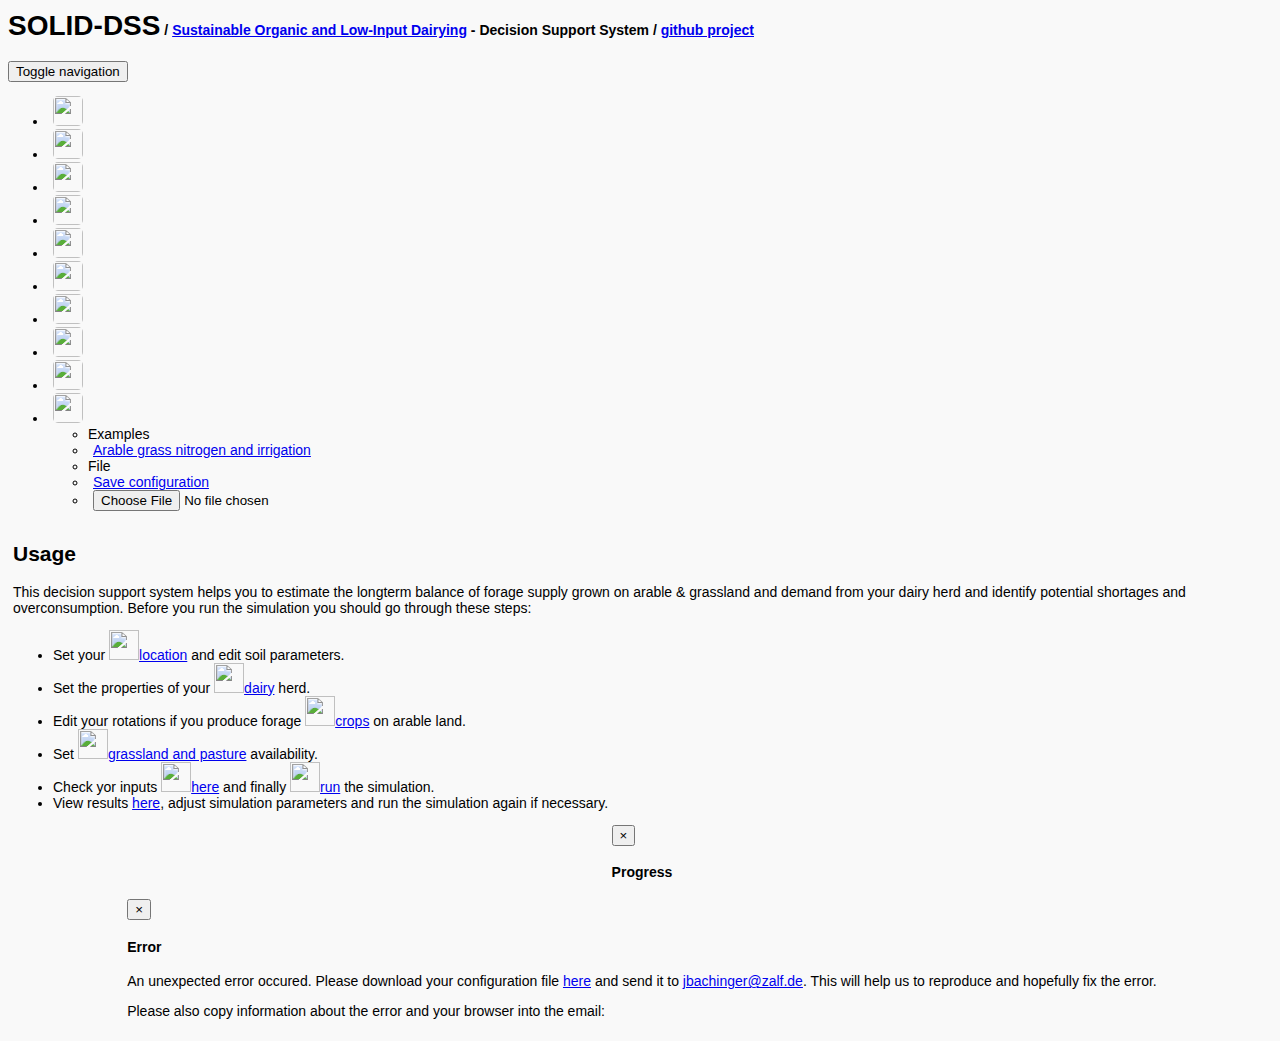
==== commit 53a78e71: "Update" ====
--- a/index.html
+++ b/index.html
@@ -34,8 +34,8 @@
 <script src="lib/weather.solar.js"></script>
 <script src="lib/dairy.min.js"></script>
 <script src="lib/pathseg.js"></script> <!-- polyfill https://github.com/progers/pathseg -->
-<script src="js/index.ui.min.js"></script>
-<script src="js/index.min.js"></script>
+<script src="js/index.ui.js"></script>
+<script src="js/index.js"></script>
 <style type="text/css">
 /*label {
   font-weight: 500;
@@ -716,7 +716,7 @@
         
         <label for="straw-max">Maximum straw in diet</label>
         <div class="input-group">
-          <input id="straw-max" type='number' data-toggle="popover" data-placement="bottom" class='form-control parameter-feed' value="1" min='0' max='3' data-content='Maximum straw in diet for non-dry cows.'/>
+          <input id="straw-max" type='number' data-toggle="popover" data-placement="bottom" class='form-control parameter-feed' value="1" min='0' max='5' data-content='Maximum straw in diet for non-dry cows.'/>
           <span class="input-group-addon">kg DM</span>
         </div>
 
@@ -1449,9 +1449,10 @@
         </div>        
         <div class='modal-body'>
           <p>An unexpected error occured. Please download your configuration file <a id='download-error' href="#">here</a>
-          and send it to <a href="mailto:jbachinger@zalf.de?Subject=solid-dss" target="_top">jbachinger@zalf.de</a>. We will fix the problem.
+          and send it to <a href="mailto:jbachinger@zalf.de?Subject=solid-dss" target="_top">jbachinger@zalf.de</a>.
+          This will help us to reproduce and hopefully fix the error.
           </p>
-          <p>Please copy information about your browser into the email:</p>
+          <p>Please also copy information about the error and your browser into the email:</p>
           <pre id='environment'></pre> 
         </div>
       </div><!-- /.modal-content -->
